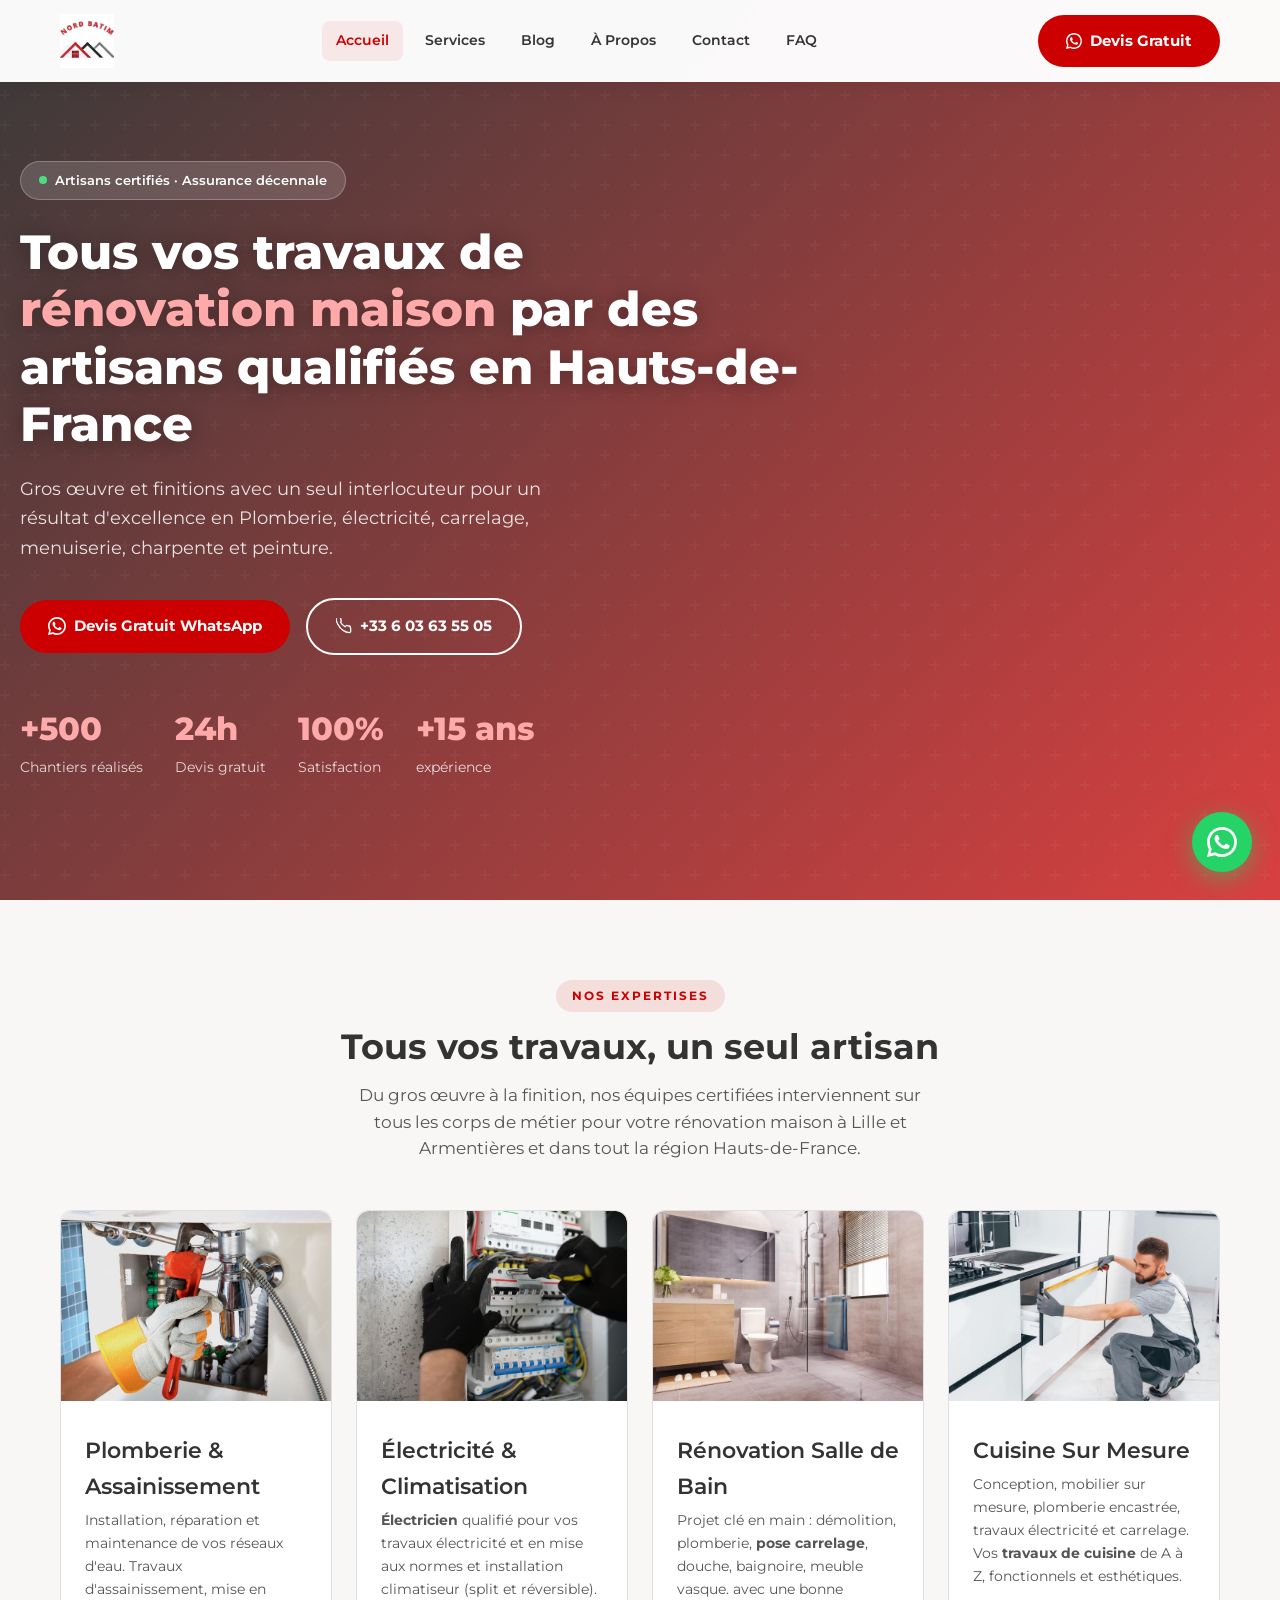
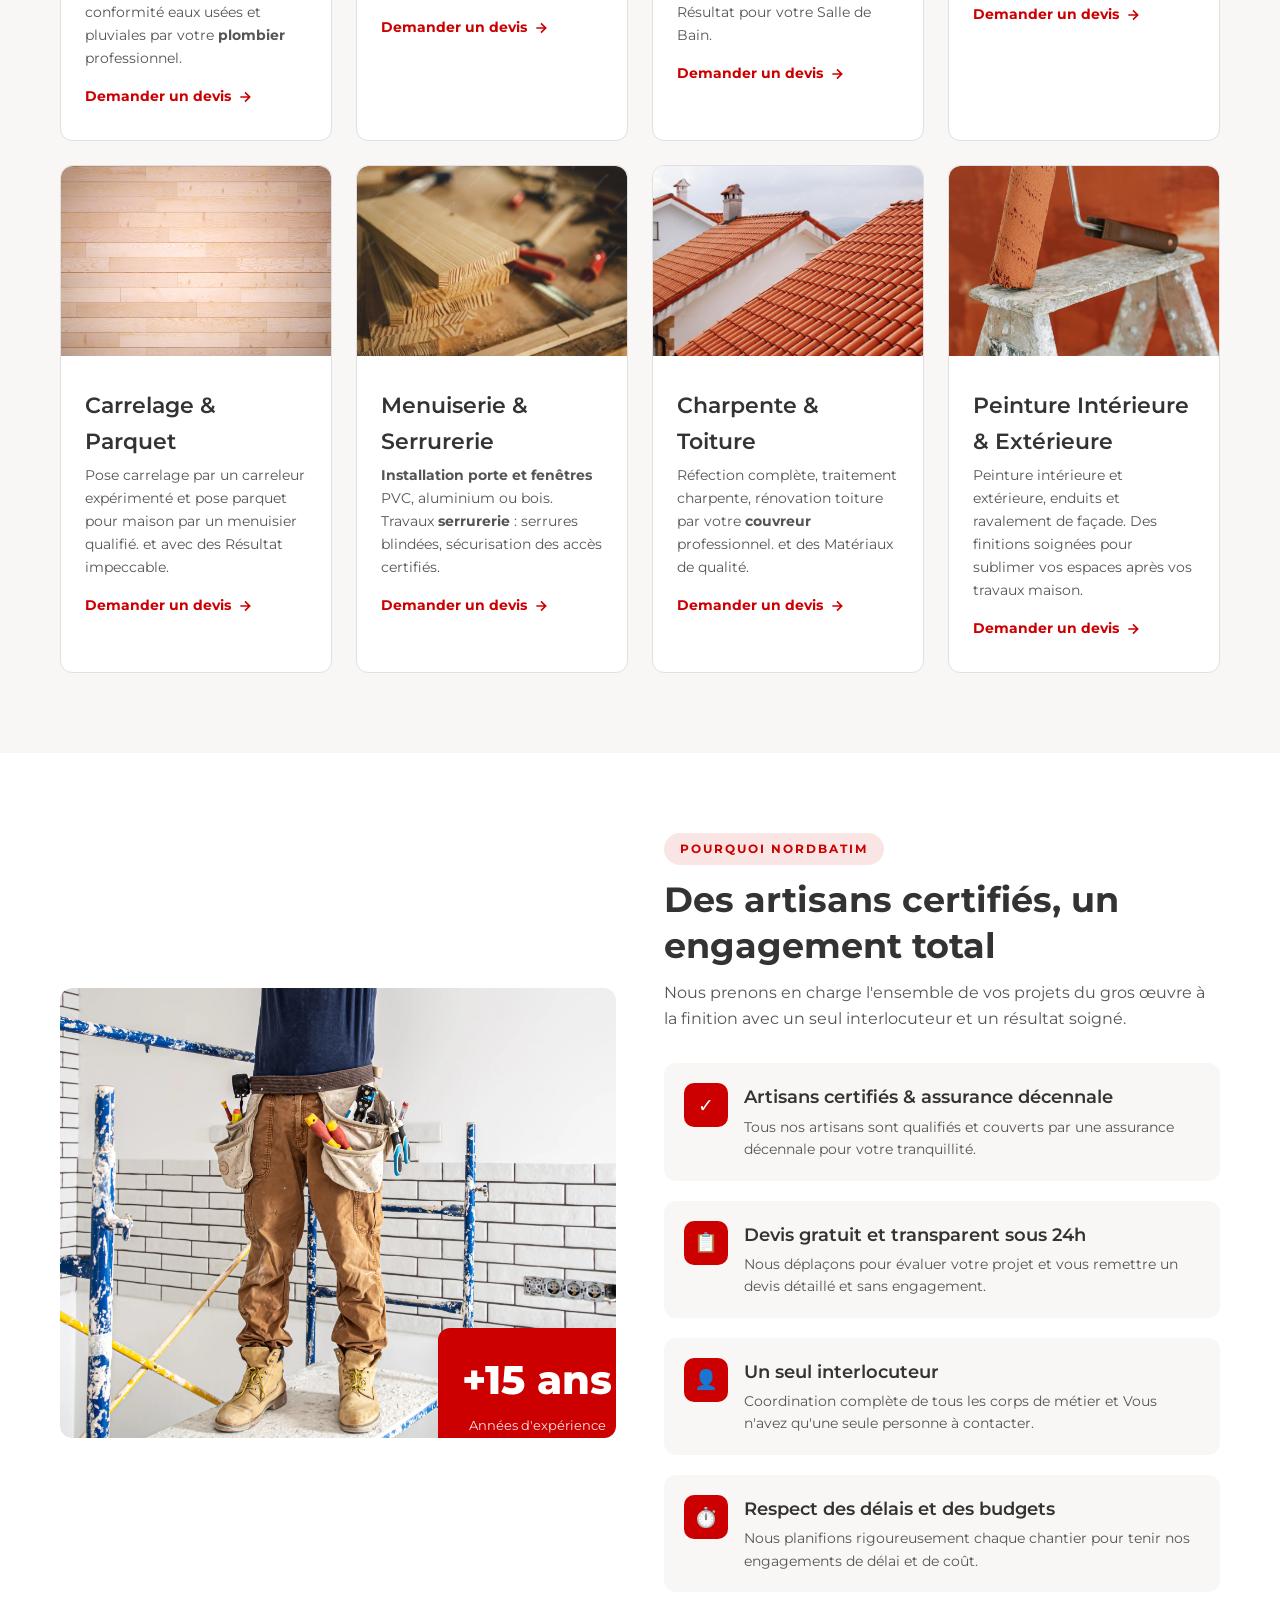
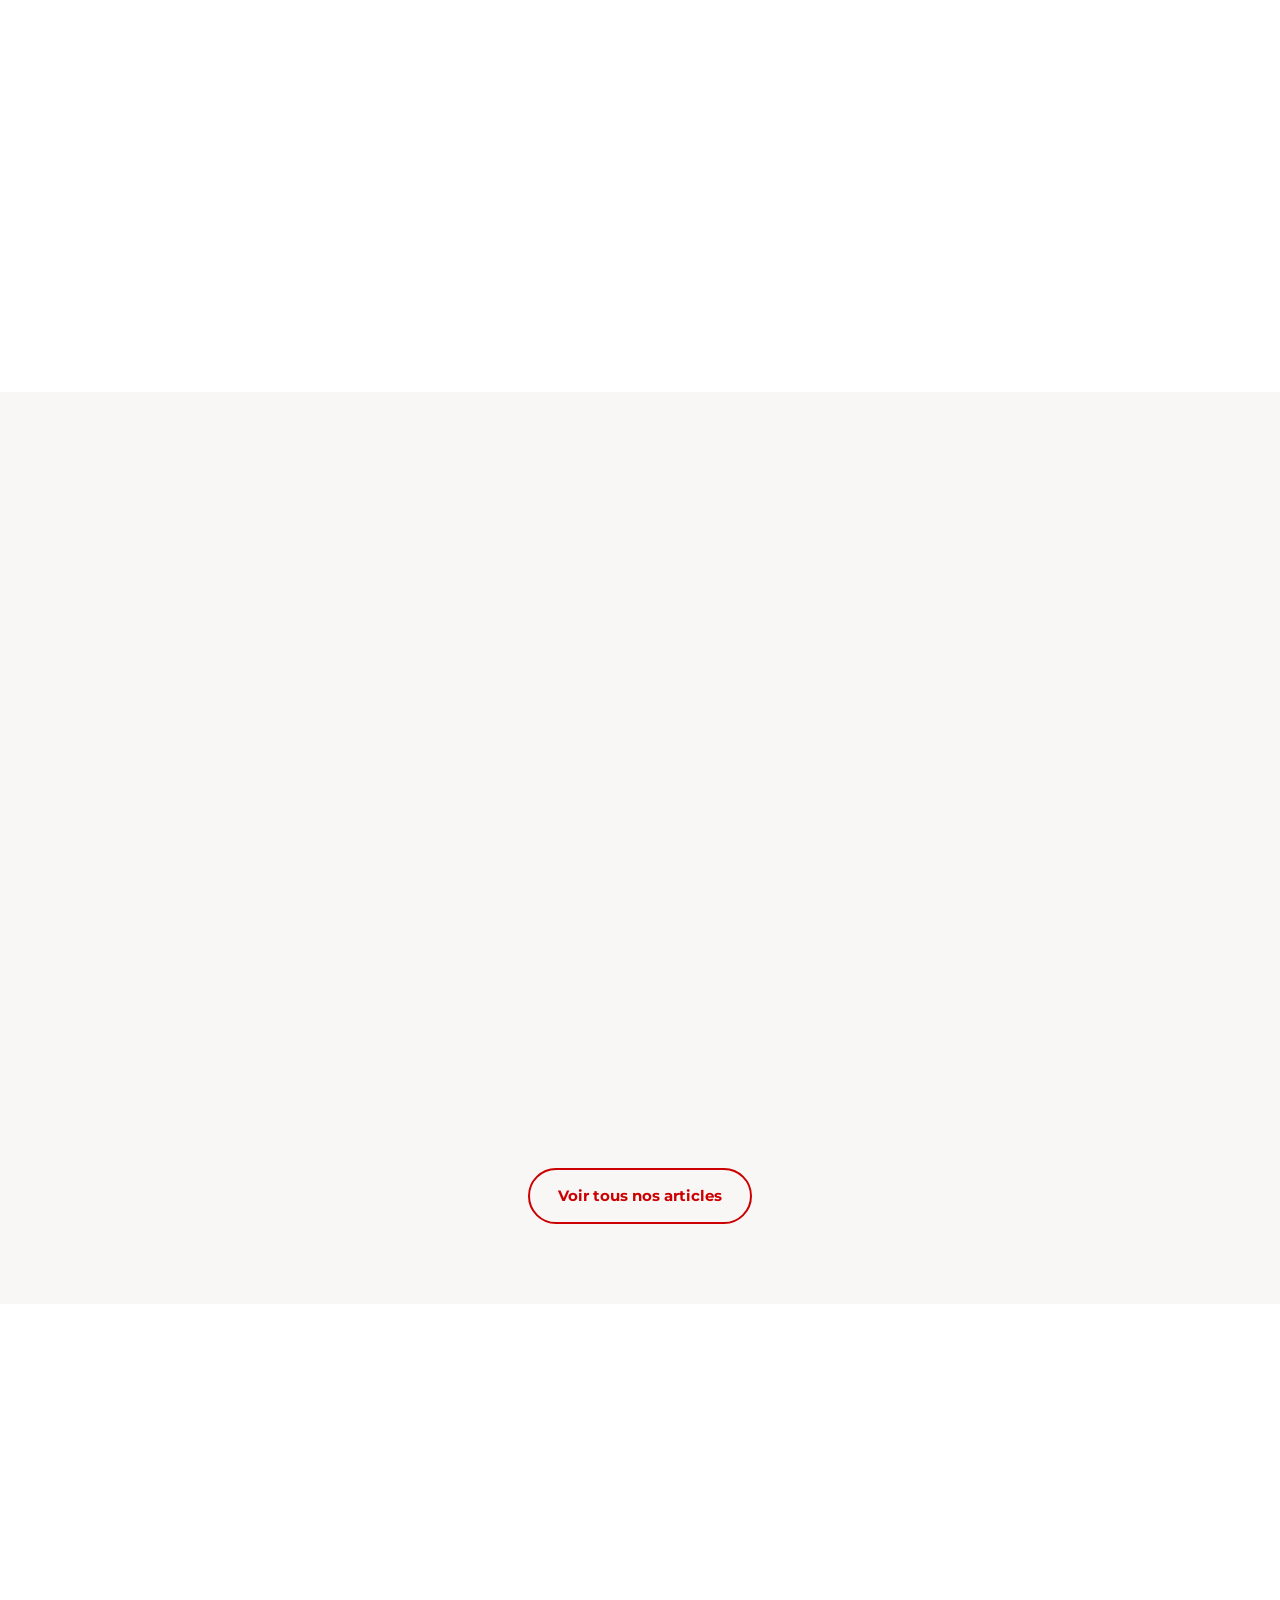
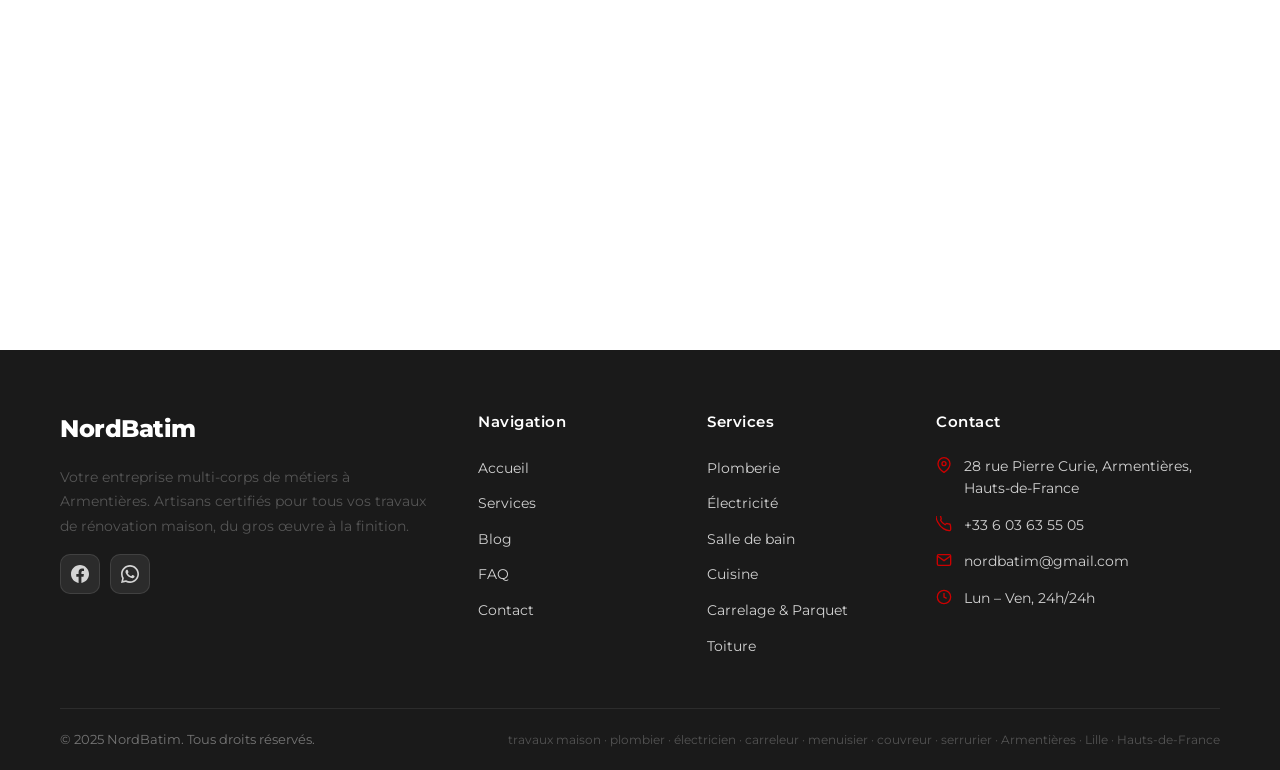
==== index.html @ f8f6d96c "Update index.html" ====
<!DOCTYPE html>
<html lang="fr">
<head>
  <link rel="canonical" href="https://www.nord-batim.fr/index.html" />
  <!-- Favicon -->
  <link rel="icon" type="image/png" href="/favicon-96x96.png" sizes="96x96" />
  <link rel="icon" type="image/svg+xml" href="/favicon.svg" />
  <link rel="shortcut icon" href="/favicon.ico" />
  <link rel="apple-touch-icon" sizes="180x180" href="/apple-touch-icon.png" />
  <link rel="manifest" href="/site.webmanifest" />
  <!-- Google tag (gtag.js) -->
  <script async src="https://www.googletagmanager.com/gtag/js?id=G-FLZN848743"></script>
  <script>
    window.dataLayer = window.dataLayer || [];
    function gtag(){dataLayer.push(arguments);}
    gtag('js', new Date());
    gtag('config', 'G-FLZN848743');
  </script>
<!-- Google tag (gtag.js) -->
<script async src="https://www.googletagmanager.com/gtag/js?id=AW-18131774497"></script>
<script>
  window.dataLayer = window.dataLayer || [];
  function gtag(){dataLayer.push(arguments);}
  gtag('js', new Date());
  gtag('config', 'AW-18131774497');
</script>
<!-- Event snippet for conversion -->
<script>
  gtag('event', 'conversion', {
    'send_to': 'AW-18131774497/GheaCI7ynqccEKHY88VD'
  });
</script>
  <!-- Microsoft Clarity -->
<script type="text/javascript">
    (function(c,l,a,r,i,t,y){
        c[a]=c[a]||function(){(c[a].q=c[a].q||[]).push(arguments)};
        t=l.createElement(r);t.async=1;t.src="https://www.clarity.ms/tag/"+"wokbxcx3rt";
        y=l.getElementsByTagName(r)[0];y.parentNode.insertBefore(t,y);
    })(window, document, "clarity", "script", "wokbxcx3rt");
</script>
  <meta charset="UTF-8" />
  <meta name="viewport" content="width=device-width, initial-scale=1.0" />
  <title>NordBatim – Artisans Qualifiés Rénovation Maison | Armentières, Lille</title>
  <meta name="description" content="NordBatim, votre entreprise multi-corps de métiers à Armentières. Plomberie, électricité, carrelage, menuiserie, toiture. Devis gratuit sous 24h." />
  <meta name="keywords" content="travaux maison, travaux plomberie, plombier Armentières, travaux cuisine, électricien, pose carrelage, pose parquet, rénovation salle de bain, couvreur, menuisier, serrurier, NordBatim" />
  <meta property="og:title" content="NordBatim – Rénovation & Artisans Qualifiés à Armentières" />
  <meta property="og:description" content="Tous vos travaux de rénovation maison par des artisans certifiés. Devis gratuit sous 24h." />
  <meta property="og:image" content="assets/logo.jpg" />
  <link rel="icon" href="assets/logo hammouda.jpeg" type="image/jpeg" />
  <link rel="preconnect" href="https://fonts.googleapis.com">
  <link rel="preconnect" href="https://fonts.gstatic.com" crossorigin>
  <link href="https://fonts.googleapis.com/css2?family=Montserrat:wght@400;500;600;700;800&display=swap" rel="stylesheet" media="print" onload="this.media='all'">
  <noscript><link href="https://fonts.googleapis.com/css2?family=Montserrat:wght@400;500;600;700;800&display=swap" rel="stylesheet"></noscript>
  <link rel="stylesheet" href="CSS/style.css" />
</head>
<body>

<!-- ===== HEADER ===== -->
<header id="header">
  <div class="header-inner">
    <a href="index.html" class="logo">
      <img src="assets/logo hammouda.jpg" alt="NordBatim Logo" />
    </a>
    <nav>
      <a href="index.html" class="active">Accueil</a>
      <a href="#services">Services</a>
      <a href="blog.html">Blog</a>
      <a href="#pourquoi">À Propos</a>
      <a href="#contact">Contact</a>
      <a href="faq.html">FAQ</a>
    </nav>
    <div class="header-cta">
      <a href="https://wa.link/sg2qqf" target="_blank" rel="noopener" class="btn btn-primary">
        <svg width="16" height="16" viewBox="0 0 24 24" fill="currentColor"><path d="M17.472 14.382c-.297-.149-1.758-.867-2.03-.967-.273-.099-.471-.148-.67.15-.197.297-.767.966-.94 1.164-.173.199-.347.223-.644.075-.297-.15-1.255-.463-2.39-1.475-.883-.788-1.48-1.761-1.653-2.059-.173-.297-.018-.458.13-.606.134-.133.298-.347.446-.52.149-.174.198-.298.298-.497.099-.198.05-.371-.025-.52-.075-.149-.669-1.612-.916-2.207-.242-.579-.487-.5-.669-.51-.173-.008-.371-.01-.57-.01-.198 0-.52.074-.792.372-.272.297-1.04 1.016-1.04 2.479 0 1.462 1.065 2.875 1.213 3.074.149.198 2.096 3.2 5.077 4.487.709.306 1.262.489 1.694.625.712.227 1.36.195 1.871.118.571-.085 1.758-.719 2.006-1.413.248-.694.248-1.289.173-1.413-.074-.124-.272-.198-.57-.347z"/><path d="M12 0C5.373 0 0 5.373 0 12c0 2.122.553 4.116 1.52 5.846L0 24l6.335-1.495A11.943 11.943 0 0012 24c6.627 0 12-5.373 12-12S18.627 0 12 0zm0 21.818a9.818 9.818 0 01-5.003-1.37l-.36-.213-3.736.881.93-3.618-.235-.372A9.818 9.818 0 012.182 12C2.182 6.575 6.575 2.182 12 2.182S21.818 6.575 21.818 12 17.425 21.818 12 21.818z"/></svg>
        Devis Gratuit
      </a>
      <button class="burger" id="burger" aria-label="Menu">
        <span></span><span></span><span></span>
      </button>
    </div>
  </div>
  <div class="mobile-nav" id="mobileNav">
    <a href="index.html">Accueil</a>
    <a href="#services">Services</a>
    <a href="blog.html">Blog</a>
    <a href="#pourquoi">À Propos</a>
    <a href="#contact">Contact</a>
    <a href="faq.html">FAQ</a>
    <a href="https://wa.link/sg2qqf" target="_blank" class="btn btn-primary">Devis Gratuit</a>
  </div>
</header>

<!-- ===== HERO ===== -->
<section class="hero" id="accueil">
  <div class="hero-content">
    <div class="hero-badge">
      <span></span>
      Artisans certifiés · Assurance décennale
    </div>
    <h1>Tous vos travaux de <em>rénovation maison</em> par des artisans qualifiés en Hauts-de-France</h1>
    <p class="hero-subtitle">Gros œuvre et finitions avec un seul interlocuteur pour un résultat d'excellence en Plomberie, électricité, carrelage, menuiserie, charpente et peinture.</p>
    <div class="hero-actions">
      <a href="https://wa.link/sg2qqf" target="_blank" rel="noopener" class="btn btn-primary">
        <svg width="18" height="18" viewBox="0 0 24 24" fill="currentColor"><path d="M17.472 14.382c-.297-.149-1.758-.867-2.03-.967-.273-.099-.471-.148-.67.15-.197.297-.767.966-.94 1.164-.173.199-.347.223-.644.075-.297-.15-1.255-.463-2.39-1.475-.883-.788-1.48-1.761-1.653-2.059-.173-.297-.018-.458.13-.606.134-.133.298-.347.446-.52.149-.174.198-.298.298-.497.099-.198.05-.371-.025-.52-.075-.149-.669-1.612-.916-2.207-.242-.579-.487-.5-.669-.51-.173-.008-.371-.01-.57-.01-.198 0-.52.074-.792.372-.272.297-1.04 1.016-1.04 2.479 0 1.462 1.065 2.875 1.213 3.074.149.198 2.096 3.2 5.077 4.487.709.306 1.262.489 1.694.625.712.227 1.36.195 1.871.118.571-.085 1.758-.719 2.006-1.413.248-.694.248-1.289.173-1.413-.074-.124-.272-.198-.57-.347z"/><path d="M12 0C5.373 0 0 5.373 0 12c0 2.122.553 4.116 1.52 5.846L0 24l6.335-1.495A11.943 11.943 0 0012 24c6.627 0 12-5.373 12-12S18.627 0 12 0zm0 21.818a9.818 9.818 0 01-5.003-1.37l-.36-.213-3.736.881.93-3.618-.235-.372A9.818 9.818 0 012.182 12C2.182 6.575 6.575 2.182 12 2.182S21.818 6.575 21.818 12 17.425 21.818 12 21.818z"/></svg>
        Devis Gratuit WhatsApp
      </a>
      <a href="tel:+33603635505" class="btn btn-outline">
        <svg width="16" height="16" fill="none" stroke="currentColor" stroke-width="2" viewBox="0 0 24 24"><path d="M22 16.92v3a2 2 0 01-2.18 2 19.79 19.79 0 01-8.63-3.07A19.5 19.5 0 013.07 9.81a19.79 19.79 0 01-3.07-8.68 2 2 0 012-2.18h3a2 2 0 012 1.72 12.84 12.84 0 00.7 2.81 2 2 0 01-.45 2.11L6.91 6.37a16 16 0 006.72 6.72l1.31-1.31a2 2 0 012.11-.45 12.84 12.84 0 002.81.7 2 2 0 011.72 2z"/></svg>
        +33 6 03 63 55 05
      </a>
    </div>
    <div class="hero-stats">
      <div class="stat"><strong>+500</strong><span>Chantiers réalisés</span></div>
      <div class="stat"><strong>24h</strong><span>Devis gratuit</span></div>
      <div class="stat"><strong>100%</strong><span>Satisfaction</span></div>
      <div class="stat"><strong>+15 ans</strong><span>expérience</span></div>
    </div>
  </div>
</section>

<!-- ===== SERVICES ===== -->
<section id="services" class="section-light">
  <div class="container">
    <div class="text-center fade-in">
      <span class="section-tag">Nos Expertises</span>
      <h2 class="section-title">Tous vos travaux, un seul artisan</h2>
      <p class="section-subtitle">Du gros œuvre à la finition, nos équipes certifiées interviennent sur tous les corps de métier pour votre rénovation maison à Lille et Armentières et dans tout la région Hauts-de-France.</p>
    </div>
    <div class="services-grid">

      <div class="service-card fade-in">
        <div class="service-img"><img src="assets/plomberie.JPG" alt="Plomberie et assainissement" loading="lazy" /></div>
        <div>
          <h3>Plomberie & Assainissement</h3>
          <p>Installation, réparation et maintenance de vos réseaux d'eau. Travaux d'assainissement, mise en conformité eaux usées et pluviales par votre <strong>plombier</strong> professionnel.</p>
        </div>
        <a href="https://wa.link/sg2qqf" target="_blank" class="service-link">
          Demander un devis
          <svg width="16" height="16" fill="none" stroke="currentColor" stroke-width="2.5" viewBox="0 0 24 24"><path d="M5 12h14M12 5l7 7-7 7"/></svg>
        </a>
      </div>

      <div class="service-card fade-in">
        <div class="service-img"><img src="assets/electricite.JPG" alt="Électricité et climatisation" loading="lazy" /></div>
        <div>
          <h3>Électricité & Climatisation</h3>
          <p> <strong>Électricien </strong> qualifié pour vos </strong> travaux électricité </strong> et en mise aux normes et </strong>installation climatiseur </strong>(split et réversible). <p> 
        </div>
        <a href="https://wa.link/sg2qqf" target="_blank" class="service-link">
          Demander un devis
          <svg width="16" height="16" fill="none" stroke="currentColor" stroke-width="2.5" viewBox="0 0 24 24"><path d="M5 12h14M12 5l7 7-7 7"/></svg>
        </a>
      </div>

      <div class="service-card fade-in">
        <div class="service-img"><img src="assets/salle.JPG" alt="Rénovation salle de bain" loading="lazy" /></div>
        <div>
          <h3>Rénovation Salle de Bain</h3>
          <p>Projet clé en main : démolition, plomberie, <strong>pose carrelage</strong>, douche, baignoire, meuble vasque. avec une bonne Résultat pour votre Salle de Bain.</p>
        </div>
        <a href="https://wa.link/sg2qqf" target="_blank" class="service-link">
          Demander un devis
          <svg width="16" height="16" fill="none" stroke="currentColor" stroke-width="2.5" viewBox="0 0 24 24"><path d="M5 12h14M12 5l7 7-7 7"/></svg>
        </a>
      </div>

      <div class="service-card fade-in">
        <div class="service-img"><img src="assets/cuisine.JPG" alt="Cuisine sur mesure" loading="lazy" /></div>
        <div>
          <h3>Cuisine Sur Mesure</h3>
          <p>Conception, mobilier sur mesure, plomberie encastrée, travaux électricité et carrelage. Vos <strong>travaux de cuisine</strong> de A à Z, fonctionnels et esthétiques.</p>
        </div>
        <a href="https://wa.link/sg2qqf" target="_blank" class="service-link">
          Demander un devis
          <svg width="16" height="16" fill="none" stroke="currentColor" stroke-width="2.5" viewBox="0 0 24 24"><path d="M5 12h14M12 5l7 7-7 7"/></svg>
        </a>
      </div>

      <div class="service-card fade-in">
        <div class="service-img"><img src="assets/parquet..jpg" alt="Carrelage et parquet" loading="lazy" /></div>
        <div>
          <h3>Carrelage & Parquet</h3>
          <p>Pose carrelage par un </strong>carreleur</strong> expérimenté et </strong>pose parquet pour maison </strong> par un</strong> menuisier </strong>qualifié. et avec des Résultat impeccable</strong>.</p>
        </div>
        <a href="https://wa.link/sg2qqf" target="_blank" class="service-link">
          Demander un devis
          <svg width="16" height="16" fill="none" stroke="currentColor" stroke-width="2.5" viewBox="0 0 24 24"><path d="M5 12h14M12 5l7 7-7 7"/></svg>
        </a>
      </div>

      <div class="service-card fade-in">
        <div class="service-img"><img src="assets/menuiserie.jpg" alt="Menuiserie et serrurerie" loading="lazy" /></div>
        <div>
          <h3>Menuiserie & Serrurerie</h3>
          <p><strong>Installation porte et fenêtres</strong> PVC, aluminium ou bois. Travaux <strong>serrurerie</strong> : serrures blindées, sécurisation des accès certifiés.</p>
        </div>
        <a href="https://wa.link/sg2qqf" target="_blank" class="service-link">
          Demander un devis
          <svg width="16" height="16" fill="none" stroke="currentColor" stroke-width="2.5" viewBox="0 0 24 24"><path d="M5 12h14M12 5l7 7-7 7"/></svg>
        </a>
      </div>

      <div class="service-card fade-in">
        <div class="service-img"><img src="assets/toiture.JPG" alt="Charpente et toiture" loading="lazy" /></div>
        <div>
          <h3>Charpente & Toiture</h3>
          <p>Réfection complète, traitement charpente, rénovation toiture par votre <strong>couvreur</strong> professionnel. et des Matériaux de qualité.</p>
        </div>
        <a href="https://wa.link/sg2qqf" target="_blank" class="service-link">
          Demander un devis
          <svg width="16" height="16" fill="none" stroke="currentColor" stroke-width="2.5" viewBox="0 0 24 24"><path d="M5 12h14M12 5l7 7-7 7"/></svg>
        </a>
      </div>

      <div class="service-card fade-in">
        <div class="service-img"><img src="assets/pienture.jpg" alt="Peinture intérieure et extérieure" loading="lazy" /></div>
        <div>
          <h3>Peinture Intérieure & Extérieure</h3>
          <p>Peinture intérieure et extérieure, enduits et ravalement de façade. Des finitions soignées pour sublimer vos espaces après vos </strong>travaux maison</strong>.</p>
        </div>
        <a href="https://wa.link/sg2qqf" target="_blank" class="service-link">
          Demander un devis
          <svg width="16" height="16" fill="none" stroke="currentColor" stroke-width="2.5" viewBox="0 0 24 24"><path d="M5 12h14M12 5l7 7-7 7"/></svg>
        </a>
      </div>

    </div>
  </div>
</section>

<!-- ===== POURQUOI NOUS ===== -->
<section id="pourquoi">
  <div class="container">
    <div class="why-grid">
      <div class="why-image fade-in-left">
        <img src="assets/traveaux.jpg" alt="Artisan NordBatim en chantier de rénovation" style="width:100%;height:450px;object-fit:cover;border-radius:12px;display:block;" />
        <div class="why-badge">
          <strong>+15 ans</strong>
          <span>Années d'expérience</span>
        </div>
      </div>
      <div class="fade-in-right">
        <span class="section-tag">Pourquoi NordBatim</span>
        <h2 class="section-title">Des artisans certifiés, un engagement total</h2>
        <p>Nous prenons en charge l'ensemble de vos projets du gros œuvre à la finition avec un seul interlocuteur et un résultat soigné.</p>
        <div class="why-points">
          <div class="why-point">
            <div class="why-point-icon">✓</div>
            <div>
              <h4>Artisans certifiés & assurance décennale</h4>
              <p>Tous nos artisans sont qualifiés et couverts par une assurance décennale pour votre tranquillité.</p>
            </div>
          </div>
          <div class="why-point">
            <div class="why-point-icon">📋</div>
            <div>
              <h4>Devis gratuit et transparent sous 24h</h4>
              <p>Nous déplaçons pour évaluer votre projet et vous remettre un devis détaillé et sans engagement.</p>
            </div>
          </div>
          <div class="why-point">
            <div class="why-point-icon">👤</div>
            <div>
              <h4>Un seul interlocuteur</h4>
              <p>Coordination complète de tous les corps de métier et Vous n'avez qu'une seule personne à contacter.</p>
            </div>
          </div>
          <div class="why-point">
            <div class="why-point-icon">⏱️</div>
            <div>
              <h4>Respect des délais et des budgets</h4>
              <p>Nous planifions rigoureusement chaque chantier pour tenir nos engagements de délai et de coût.</p>
            </div>
          </div>
        </div>
      </div>
    </div>
  </div>
</section>

<!-- ===== CTA BAND ===== -->
<div class="cta-band fade-in">
  <div class="container">
    <h2>Prêt à lancer votre projet de rénovation ?</h2>
    <p>Contactez-nous aujourd'hui pour un devis gratuit et sans engagement. Nos experts se déplacent sur Armentières, Lille et toute la région Hauts-de-France.</p>
    <div style="display:flex;gap:16px;justify-content:center;flex-wrap:wrap;">
      <a href="https://wa.link/sg2qqf" target="_blank" rel="noopener" class="btn btn-outline">
        <svg width="18" height="18" viewBox="0 0 24 24" fill="currentColor"><path d="M17.472 14.382c-.297-.149-1.758-.867-2.03-.967-.273-.099-.471-.148-.67.15-.197.297-.767.966-.94 1.164-.173.199-.347.223-.644.075-.297-.15-1.255-.463-2.39-1.475-.883-.788-1.48-1.761-1.653-2.059-.173-.297-.018-.458.13-.606.134-.133.298-.347.446-.52.149-.174.198-.298.298-.497.099-.198.05-.371-.025-.52-.075-.149-.669-1.612-.916-2.207-.242-.579-.487-.5-.669-.51-.173-.008-.371-.01-.57-.01-.198 0-.52.074-.792.372-.272.297-1.04 1.016-1.04 2.479 0 1.462 1.065 2.875 1.213 3.074.149.198 2.096 3.2 5.077 4.487.709.306 1.262.489 1.694.625.712.227 1.36.195 1.871.118.571-.085 1.758-.719 2.006-1.413.248-.694.248-1.289.173-1.413-.074-.124-.272-.198-.57-.347z"/><path d="M12 0C5.373 0 0 5.373 0 12c0 2.122.553 4.116 1.52 5.846L0 24l6.335-1.495A11.943 11.943 0 0012 24c6.627 0 12-5.373 12-12S18.627 0 12 0zm0 21.818a9.818 9.818 0 01-5.003-1.37l-.36-.213-3.736.881.93-3.618-.235-.372A9.818 9.818 0 012.182 12C2.182 6.575 6.575 2.182 12 2.182S21.818 6.575 21.818 12 17.425 21.818 12 21.818z"/></svg>
        Devis WhatsApp Gratuit
      </a>
      <a href="tel:+33603635505" class="btn btn-outline">📞 +33 6 03 63 55 05</a>
    </div>
  </div>
</div>

<!-- ===== BLOG PREVIEW ===== -->
<section class="section-light">
  <div class="container">
    <div class="text-center fade-in">
      <span class="section-tag">Blog & Conseils</span>
      <h2 class="section-title">Nos guides de rénovation</h2>
      <p class="section-subtitle">Conseils d'experts, tendances et guides pratiques pour vos travaux maison.</p>
    </div>
    <div class="blog-grid">
      <a href="blog.html" class="blog-card fade-in" style="text-decoration:none;">
        <div class="blog-card-img"><img src="assets/plomberie.JPG" alt="Travaux plomberie" loading="lazy" /></div>
        <div class="blog-card-body">
          <span class="blog-tag">Plomberie</span>
          <h3>Travaux plomberie : tout ce qu'il faut savoir avant de rénover</h3>
          <p>Nos plombiers professionnels vous guident pour l'installation et la maintenance de vos réseaux d'eau.</p>
          <span class="blog-card-link">Lire l'article <svg width="14" height="14" fill="none" stroke="currentColor" stroke-width="2.5" viewBox="0 0 24 24"><path d="M5 12h14M12 5l7 7-7 7"/></svg></span>
        </div>
      </a>
      <a href="blog.html" class="blog-card fade-in" style="text-decoration:none;">
        <div class="blog-card-img"><img src="assets/toiture.JPG" alt="Rénovation charpente et toiture" loading="lazy" /></div>
        <div class="blog-card-body">
          <span class="blog-tag">Toiture</span>
          <h3>Rénovation charpente et toiture : guide complet du couvreur</h3>
          <p>Tout savoir sur la réfection de toiture, traitement de charpente et matériaux durables.</p>
          <span class="blog-card-link">Lire l'article <svg width="14" height="14" fill="none" stroke="currentColor" stroke-width="2.5" viewBox="0 0 24 24"><path d="M5 12h14M12 5l7 7-7 7"/></svg></span>
        </div>
      </a>
      <a href="blog.html" class="blog-card fade-in" style="text-decoration:none;">
        <div class="blog-card-img"><img src="assets/parquet..jpg" alt="Rénovation salle de bain" loading="lazy" /></div>
        <div class="blog-card-body">
          <span class="blog-tag">Salle de bain</span>
          <h3>Rénovation salle de bain complète : étapes et budget</h3>
          <p>De la démolition à la pose de carrelage, découvrez comment réussir votre rénovation salle de bain.</p>
          <span class="blog-card-link">Lire l'article <svg width="14" height="14" fill="none" stroke="currentColor" stroke-width="2.5" viewBox="0 0 24 24"><path d="M5 12h14M12 5l7 7-7 7"/></svg></span>
        </div>
      </a>
    </div>
    <div class="text-center" style="margin-top:40px;">
      <a href="blog.html" class="btn btn-outline-red">Voir tous nos articles</a>
    </div>
  </div>
</section>

<!-- ===== CONTACT ===== -->
<section id="contact">
  <div class="container">
    <div class="text-center fade-in">
      <span class="section-tag">Contact</span>
      <h2 class="section-title">Parlons de votre projet</h2>
      <p class="section-subtitle">Nos experts se déplacent gratuitement pour évaluer votre projet et vous remettre un devis détaillé.</p>
    </div>
    <div style="display:grid;grid-template-columns:repeat(auto-fit,minmax(220px,1fr));gap:24px;max-width:900px;margin:0 auto;">
      <a href="tel:+33603635505" class="why-point fade-in" style="text-decoration:none;">
        <div class="why-point-icon">📞</div>
        <div>
          <h4>Téléphone</h4>
          <p>+33 6 03 63 55 05</p>
          <p style="font-size:0.8rem;margin-top:4px;">Lun–Ven, 24h/24</p>
        </div>
      </a>
      <a href="mailto:nordbatim@gmail.com" class="why-point fade-in" style="text-decoration:none;">
        <div class="why-point-icon">✉️</div>
        <div>
          <h4>Email</h4>
          <p>nordbatim@gmail.com</p>
          <p style="font-size:0.8rem;margin-top:4px;">Réponse sous 24h</p>
        </div>
      </a>
      <div class="why-point fade-in">
        <div class="why-point-icon">📍</div>
        <div>
          <h4>Adresse</h4>
          <p>28 rue Pierre Curie</p>
          <p style="font-size:0.8rem;margin-top:4px;">Armentières, Hauts-de-France</p>
        </div>
      </div>
      <a href="https://wa.link/sg2qqf" target="_blank" class="why-point fade-in" style="text-decoration:none;">
        <div class="why-point-icon" style="background:#25D366;">💬</div>
        <div>
          <h4>WhatsApp</h4>
          <p>Message direct</p>
          <p style="font-size:0.8rem;margin-top:4px;">Devis gratuit en 24h</p>
        </div>
      </a>
    </div>
  </div>
</section>

<!-- ===== FOOTER ===== -->
<footer>
  <div class="container">
    <div class="footer-grid">
      <div class="footer-brand">
        <div class="logo-text">NordBatim</div>
        <p>Votre entreprise multi-corps de métiers à Armentières. Artisans certifiés pour tous vos travaux de rénovation maison, du gros œuvre à la finition.</p>
        <div class="footer-socials">
          <a href="#" class="social-btn" aria-label="Facebook">
            <svg width="18" height="18" fill="currentColor" viewBox="0 0 24 24"><path d="M24 12.073c0-6.627-5.373-12-12-12s-12 5.373-12 12c0 5.99 4.388 10.954 10.125 11.854v-8.385H7.078v-3.47h3.047V9.43c0-3.007 1.792-4.669 4.533-4.669 1.312 0 2.686.235 2.686.235v2.953H15.83c-1.491 0-1.956.925-1.956 1.874v2.25h3.328l-.532 3.47h-2.796v8.385C19.612 23.027 24 18.062 24 12.073z"/></svg>
          </a>
          <a href="https://wa.link/sg2qqf" target="_blank" class="social-btn" aria-label="WhatsApp">
            <svg width="18" height="18" fill="currentColor" viewBox="0 0 24 24"><path d="M17.472 14.382c-.297-.149-1.758-.867-2.03-.967-.273-.099-.471-.148-.67.15-.197.297-.767.966-.94 1.164-.173.199-.347.223-.644.075-.297-.15-1.255-.463-2.39-1.475-.883-.788-1.48-1.761-1.653-2.059-.173-.297-.018-.458.13-.606.134-.133.298-.347.446-.52.149-.174.198-.298.298-.497.099-.198.05-.371-.025-.52-.075-.149-.669-1.612-.916-2.207-.242-.579-.487-.5-.669-.51-.173-.008-.371-.01-.57-.01-.198 0-.52.074-.792.372-.272.297-1.04 1.016-1.04 2.479 0 1.462 1.065 2.875 1.213 3.074.149.198 2.096 3.2 5.077 4.487.709.306 1.262.489 1.694.625.712.227 1.36.195 1.871.118.571-.085 1.758-.719 2.006-1.413.248-.694.248-1.289.173-1.413-.074-.124-.272-.198-.57-.347z"/><path d="M12 0C5.373 0 0 5.373 0 12c0 2.122.553 4.116 1.52 5.846L0 24l6.335-1.495A11.943 11.943 0 0012 24c6.627 0 12-5.373 12-12S18.627 0 12 0zm0 21.818a9.818 9.818 0 01-5.003-1.37l-.36-.213-3.736.881.93-3.618-.235-.372A9.818 9.818 0 012.182 12C2.182 6.575 6.575 2.182 12 2.182S21.818 6.575 21.818 12 17.425 21.818 12 21.818z"/></svg>
          </a>
        </div>
      </div>
      <div class="footer-col">
        <h4>Navigation</h4>
        <ul>
          <li><a href="index.html">Accueil</a></li>
          <li><a href="#services">Services</a></li>
          <li><a href="blog.html">Blog</a></li>
          <li><a href="faq.html">FAQ</a></li>
          <li><a href="#contact">Contact</a></li>
        </ul>
      </div>
      <div class="footer-col">
        <h4>Services</h4>
        <ul>
          <li><a href="blog.html">Plomberie</a></li>
          <li><a href="blog.html">Électricité</a></li>
          <li><a href="blog.html">Salle de bain</a></li>
          <li><a href="blog.html">Cuisine</a></li>
          <li><a href="blog.html">Carrelage & Parquet</a></li>
          <li><a href="blog.html">Toiture</a></li>
        </ul>
      </div>
      <div class="footer-col">
        <h4>Contact</h4>
        <div class="footer-contact-item">
          <svg width="16" height="16" fill="none" stroke="currentColor" stroke-width="2" viewBox="0 0 24 24"><path d="M21 10c0 7-9 13-9 13s-9-6-9-13a9 9 0 0118 0z"/><circle cx="12" cy="10" r="3"/></svg>
          <span>28 rue Pierre Curie, Armentières, Hauts-de-France</span>
        </div>
        <div class="footer-contact-item">
          <svg width="16" height="16" fill="none" stroke="currentColor" stroke-width="2" viewBox="0 0 24 24"><path d="M22 16.92v3a2 2 0 01-2.18 2 19.79 19.79 0 01-8.63-3.07A19.5 19.5 0 013.07 9.81a19.79 19.79 0 01-3.07-8.68 2 2 0 012-2.18h3a2 2 0 012 1.72 12.84 12.84 0 00.7 2.81 2 2 0 01-.45 2.11L6.91 6.37a16 16 0 006.72 6.72l1.31-1.31a2 2 0 012.11-.45 12.84 12.84 0 002.81.7 2 2 0 011.72 2z"/></svg>
          <a href="tel:+33603635505">+33 6 03 63 55 05</a>
        </div>
        <div class="footer-contact-item">
          <svg width="16" height="16" fill="none" stroke="currentColor" stroke-width="2" viewBox="0 0 24 24"><path d="M4 4h16c1.1 0 2 .9 2 2v12c0 1.1-.9 2-2 2H4c-1.1 0-2-.9-2-2V6c0-1.1.9-2 2-2z"/><polyline points="22,6 12,13 2,6"/></svg>
          <a href="mailto:nordbatim@gmail.com">nordbatim@gmail.com</a>
        </div>
        <div class="footer-contact-item">
          <svg width="16" height="16" fill="none" stroke="currentColor" stroke-width="2" viewBox="0 0 24 24"><circle cx="12" cy="12" r="10"/><polyline points="12 6 12 12 16 14"/></svg>
          <span>Lun – Ven, 24h/24h</span>
        </div>
      </div>
    </div>
    <div class="footer-bottom">
      <span>© 2025 NordBatim. Tous droits réservés.</span>
      <p class="footer-keywords">travaux maison · plombier · électricien · carreleur · menuisier · couvreur · serrurier · Armentières · Lille · Hauts-de-France</p>
    </div>
  </div>
</footer>

<!-- ===== WHATSAPP FLOAT ===== -->
<a href="https://wa.link/sg2qqf" target="_blank" rel="noopener" class="whatsapp-float" aria-label="Contactez-nous sur WhatsApp">
  <span class="whatsapp-tooltip">Devis gratuit</span>
  <svg viewBox="0 0 24 24" fill="white"><path d="M17.472 14.382c-.297-.149-1.758-.867-2.03-.967-.273-.099-.471-.148-.67.15-.197.297-.767.966-.94 1.164-.173.199-.347.223-.644.075-.297-.15-1.255-.463-2.39-1.475-.883-.788-1.48-1.761-1.653-2.059-.173-.297-.018-.458.13-.606.134-.133.298-.347.446-.52.149-.174.198-.298.298-.497.099-.198.05-.371-.025-.52-.075-.149-.669-1.612-.916-2.207-.242-.579-.487-.5-.669-.51-.173-.008-.371-.01-.57-.01-.198 0-.52.074-.792.372-.272.297-1.04 1.016-1.04 2.479 0 1.462 1.065 2.875 1.213 3.074.149.198 2.096 3.2 5.077 4.487.709.306 1.262.489 1.694.625.712.227 1.36.195 1.871.118.571-.085 1.758-.719 2.006-1.413.248-.694.248-1.289.173-1.413-.074-.124-.272-.198-.57-.347z"/><path d="M12 0C5.373 0 0 5.373 0 12c0 2.122.553 4.116 1.52 5.846L0 24l6.335-1.495A11.943 11.943 0 0012 24c6.627 0 12-5.373 12-12S18.627 0 12 0zm0 21.818a9.818 9.818 0 01-5.003-1.37l-.36-.213-3.736.881.93-3.618-.235-.372A9.818 9.818 0 012.182 12C2.182 6.575 6.575 2.182 12 2.182S21.818 6.575 21.818 12 17.425 21.818 12 21.818z"/></svg>
</a>

<script>
  // Mobile menu toggle
  const burger = document.getElementById('burger');
  const mobileNav = document.getElementById('mobileNav');
  burger.addEventListener('click', () => mobileNav.classList.toggle('open'));

  // Scroll animations
  const observerOptions = { threshold: 0.12, rootMargin: '0px 0px -40px 0px' };
  const observer = new IntersectionObserver((entries) => {
    entries.forEach(e => { if (e.isIntersecting) { e.target.classList.add('visible'); observer.unobserve(e.target); } });
  }, observerOptions);
  document.querySelectorAll('.fade-in, .fade-in-left, .fade-in-right').forEach(el => observer.observe(el));

  // Header shadow on scroll
  window.addEventListener('scroll', () => {
    document.getElementById('header').style.boxShadow = window.scrollY > 10
      ? '0 4px 30px rgba(0,0,0,0.12)' : '0 2px 20px rgba(0,0,0,0.08)';
  });
</script>
</body>
</html>
---- CSS/style.css ----
/* ===== RESET & BASE ===== */
*, *::before, *::after { box-sizing: border-box; margin: 0; padding: 0; }

:root {
  --red: #CC0000;
  --red-dark: #AA0000;
  --anthracite: #333333;
  --anthracite-light: #555555;
  --white: #FFFFFF;
  --off-white: #F8F7F5;
  --light-gray: #EEEEEE;
  --border: #E0E0E0;
  --shadow: 0 4px 24px rgba(0,0,0,0.10);
  --shadow-hover: 0 8px 36px rgba(204,0,0,0.15);
  --radius: 12px;
  --transition: all 0.3s cubic-bezier(.4,0,.2,1);
}

html { scroll-behavior: smooth; font-size: 16px; }

body {
  font-family: 'Montserrat', 'Roboto', sans-serif;
  color: var(--anthracite);
  background: var(--white);
  line-height: 1.6;
  overflow-x: hidden;
}

img { max-width: 100%; height: auto; display: block; }
a { text-decoration: none; color: inherit; }
ul { list-style: none; }

/* ===== TYPOGRAPHY ===== */
h1 { font-size: clamp(1.8rem, 4vw, 3rem); font-weight: 800; line-height: 1.2; }
h2 { font-size: clamp(1.4rem, 3vw, 2.2rem); font-weight: 700; line-height: 1.3; }
h3 { font-size: clamp(1.1rem, 2vw, 1.4rem); font-weight: 600; }
h4 { font-size: 1.1rem; font-weight: 600; }
p { font-size: 1rem; color: var(--anthracite-light); }

/* ===== UTILITIES ===== */
.container { max-width: 1200px; margin: 0 auto; padding: 0 20px; }
.section-tag { display: inline-block; background: rgba(204,0,0,0.1); color: var(--red); font-size: 0.78rem; font-weight: 700; letter-spacing: 2px; text-transform: uppercase; padding: 6px 16px; border-radius: 50px; margin-bottom: 12px; }
.section-title { margin-bottom: 12px; color: var(--anthracite); }
.section-subtitle { color: var(--anthracite-light); font-size: 1.05rem; margin-bottom: 48px; max-width: 600px; }
.text-center { text-align: center; }
.text-center .section-subtitle { margin-left: auto; margin-right: auto; }

/* ===== BUTTONS ===== */
.btn {
  display: inline-flex; align-items: center; gap: 8px;
  padding: 14px 28px; border-radius: 50px;
  font-family: inherit; font-weight: 700; font-size: 0.95rem;
  cursor: pointer; border: none; transition: var(--transition);
  text-decoration: none; white-space: nowrap;
}
.btn-primary { background: var(--red); color: var(--white); }
.btn-primary:hover { background: var(--red-dark); transform: translateY(-2px); box-shadow: 0 6px 20px rgba(204,0,0,0.4); }
.btn-outline { background: transparent; color: var(--white); border: 2px solid var(--white); }
.btn-outline:hover { background: var(--white); color: var(--red); }
.btn-outline-red { background: transparent; color: var(--red); border: 2px solid var(--red); }
.btn-outline-red:hover { background: var(--red); color: var(--white); }
.btn-sm { padding: 10px 20px; font-size: 0.85rem; }

/* ===== HEADER ===== */
header {
  position: fixed; top: 0; left: 0; right: 0; z-index: 1000;
  background: rgba(255,255,255,0.97);
  backdrop-filter: blur(12px);
  box-shadow: 0 2px 20px rgba(0,0,0,0.08);
  transition: var(--transition);
}
.header-inner {
  display: flex; align-items: center; justify-content: space-between;
  padding: 14px 20px; max-width: 1200px; margin: 0 auto;
}
.logo { display: flex; align-items: center; gap: 10px; }
.logo img { height: 54px; width: auto; }
.logo-text { font-weight: 800; font-size: 1.3rem; color: var(--red); letter-spacing: -0.5px; }

nav { display: flex; align-items: center; gap: 8px; }
nav a {
  font-weight: 600; font-size: 0.9rem; color: var(--anthracite);
  padding: 8px 14px; border-radius: 8px; transition: var(--transition);
}
nav a:hover, nav a.active { color: var(--red); background: rgba(204,0,0,0.07); }

.header-cta { display: flex; align-items: center; gap: 12px; }
.burger { display: none; flex-direction: column; gap: 5px; cursor: pointer; padding: 8px; background: none; border: none; }
.burger span { display: block; width: 24px; height: 2px; background: var(--anthracite); border-radius: 2px; transition: var(--transition); }

/* Mobile nav */
.mobile-nav {
  display: none; flex-direction: column; padding: 16px 20px 20px;
  border-top: 1px solid var(--border); background: var(--white);
}
.mobile-nav a { padding: 12px 0; font-weight: 600; border-bottom: 1px solid var(--light-gray); }
.mobile-nav .btn { margin-top: 16px; justify-content: center; }
.mobile-nav.open { display: flex; }

/* ===== HERO ===== */
.hero {
  min-height: 100vh;
  background: linear-gradient(135deg, rgba(30,30,30,0.88) 0%, rgba(204,0,0,0.75) 100%),
              url('assets/hero-bg.jpg') center/cover no-repeat;
  display: flex; align-items: center;
  padding: 120px 20px 80px;
  position: relative; overflow: hidden;
}
.hero::before {
  content: ''; position: absolute; inset: 0;
  background: url("data:image/svg+xml,%3Csvg width='60' height='60' viewBox='0 0 60 60' xmlns='http://www.w3.org/2000/svg'%3E%3Cg fill='none' fill-rule='evenodd'%3E%3Cg fill='%23ffffff' fill-opacity='0.03'%3E%3Cpath d='M36 34v-4h-2v4h-4v2h4v4h2v-4h4v-2h-4zm0-30V0h-2v4h-4v2h4v4h2V6h4V4h-4zM6 34v-4H4v4H0v2h4v4h2v-4h4v-2H6zM6 4V0H4v4H0v2h4v4h2V6h4V4H6z'/%3E%3C/g%3E%3C/g%3E%3C/svg%3E");
}
.hero-content { position: relative; max-width: 780px; }
.hero-badge { display: inline-flex; align-items: center; gap: 8px; background: rgba(255,255,255,0.15); backdrop-filter: blur(8px); color: #fff; font-size: 0.82rem; font-weight: 600; padding: 8px 18px; border-radius: 50px; border: 1px solid rgba(255,255,255,0.25); margin-bottom: 24px; }
.hero-badge span { width: 8px; height: 8px; background: #4ADE80; border-radius: 50%; animation: pulse 2s infinite; }
.hero h1 { color: var(--white); margin-bottom: 20px; text-shadow: 0 2px 20px rgba(0,0,0,0.3); }
.hero h1 em { color: #FFAAAA; font-style: normal; }
.hero-subtitle { font-size: 1.15rem; color: rgba(255,255,255,0.85); margin-bottom: 36px; max-width: 580px; }
.hero-actions { display: flex; flex-wrap: wrap; gap: 16px; align-items: center; margin-bottom: 48px; }
.hero-stats { display: flex; flex-wrap: wrap; gap: 32px; }
.stat { color: var(--white); }
.stat strong { display: block; font-size: 2rem; font-weight: 800; color: #FFAAAA; }
.stat span { font-size: 0.85rem; opacity: 0.8; }

/* ===== SECTION GENERIC ===== */
section { padding: 80px 0; }
.section-light { background: var(--off-white); }
.section-dark { background: var(--anthracite); color: var(--white); }
.section-dark p, .section-dark h2, .section-dark h3 { color: var(--white); }
.section-dark .section-tag { background: rgba(255,255,255,0.15); color: #FFAAAA; }

/* ===== SERVICES ===== */
.services-grid {
  display: grid;
  grid-template-columns: repeat(auto-fit, minmax(260px, 1fr));
  gap: 24px;
}
.service-card {
  background: var(--white);
  border-radius: var(--radius);
  padding: 32px 24px;
  border: 1px solid var(--border);
  transition: var(--transition);
  display: flex; flex-direction: column; gap: 16px;
  position: relative; overflow: hidden;
}
.service-card::before {
  content: ''; position: absolute; top: 0; left: 0; right: 0; height: 4px;
  background: var(--red); transform: scaleX(0); transform-origin: left;
  transition: transform 0.35s ease;
}
.service-card:hover { transform: translateY(-6px); box-shadow: var(--shadow-hover); }
.service-card:hover::before { transform: scaleX(1); }
.service-img {
  margin: -32px -24px 16px;
  height: 190px;
  overflow: hidden;
  border-radius: var(--radius) var(--radius) 0 0;
}
.service-img img {
  width: 100%; height: 100%;
  object-fit: cover;
  transition: transform 0.45s ease;
}
.service-card:hover .service-img img { transform: scale(1.06); }

.service-icon {
  width: 60px; height: 60px; border-radius: 14px;
  background: linear-gradient(135deg, rgba(204,0,0,0.12), rgba(204,0,0,0.05));
  display: flex; align-items: center; justify-content: center;
  font-size: 1.8rem;
}
.service-card h3 { color: var(--anthracite); margin-bottom: 4px; }
.service-card p { font-size: 0.9rem; flex: 1; }
.service-link {
  display: inline-flex; align-items: center; gap: 6px;
  color: var(--red); font-weight: 700; font-size: 0.85rem;
  transition: var(--transition);
}
.service-link:hover { gap: 10px; }

/* ===== WHY US ===== */
.why-grid { display: grid; grid-template-columns: 1fr 1fr; gap: 48px; align-items: center; }
.why-image { border-radius: var(--radius); overflow: hidden; position: relative; }
.why-image img { width: 100%; height: 450px; object-fit: cover; }
.why-badge {
  position: absolute; bottom: -20px; right: -20px;
  background: var(--red); color: var(--white);
  border-radius: var(--radius); padding: 20px 24px; text-align: center;
  box-shadow: var(--shadow);
}
.why-badge strong { display: block; font-size: 2.5rem; font-weight: 800; }
.why-badge span { font-size: 0.82rem; opacity: 0.9; }
.why-points { display: flex; flex-direction: column; gap: 20px; margin-top: 32px; }
.why-point {
  display: flex; gap: 16px; align-items: flex-start;
  padding: 20px; background: var(--off-white); border-radius: var(--radius);
  transition: var(--transition);
}
.why-point:hover { background: var(--white); box-shadow: var(--shadow); }
.why-point-icon {
  width: 44px; height: 44px; border-radius: 10px;
  background: var(--red); color: var(--white);
  display: flex; align-items: center; justify-content: center;
  font-size: 1.2rem; flex-shrink: 0;
}
.why-point h4 { color: var(--anthracite); margin-bottom: 4px; }
.why-point p { font-size: 0.88rem; }

/* ===== BLOG PREVIEW ===== */
.blog-grid { display: grid; grid-template-columns: repeat(auto-fit, minmax(280px, 1fr)); gap: 28px; }
.blog-card {
  background: var(--white); border-radius: var(--radius);
  border: 1px solid var(--border); overflow: hidden;
  transition: var(--transition);
}
.blog-card:hover { transform: translateY(-4px); box-shadow: var(--shadow-hover); }
.blog-card-img { height: 200px; overflow: hidden; background: linear-gradient(135deg, var(--anthracite), var(--red)); }
.blog-card-img img { width: 100%; height: 100%; object-fit: cover; transition: transform 0.45s ease; display: block; }
.blog-card:hover .blog-card-img img { transform: scale(1.06); }
.blog-card-body { padding: 24px; }
.blog-tag { display: inline-block; background: rgba(204,0,0,0.1); color: var(--red); font-size: 0.75rem; font-weight: 700; padding: 4px 12px; border-radius: 50px; margin-bottom: 12px; }
.blog-card h3 { font-size: 1.05rem; color: var(--anthracite); margin-bottom: 10px; line-height: 1.4; }
.blog-card p { font-size: 0.88rem; }
.blog-card-link { display: inline-flex; align-items: center; gap: 6px; color: var(--red); font-weight: 700; font-size: 0.85rem; margin-top: 16px; transition: var(--transition); }
.blog-card-link:hover { gap: 10px; }

/* ===== CTA BAND ===== */
.cta-band {
  background: linear-gradient(135deg, var(--red) 0%, #990000 100%);
  padding: 60px 20px; text-align: center; color: var(--white);
}
.cta-band h2 { color: var(--white); margin-bottom: 12px; }
.cta-band p { color: rgba(255,255,255,0.88); margin-bottom: 32px; font-size: 1.05rem; }
.cta-band .btn-outline { border-color: rgba(255,255,255,0.6); }

/* ===== FOOTER ===== */
footer {
  background: #1A1A1A; color: rgba(255,255,255,0.8);
  padding: 60px 0 0;
}
.footer-grid { display: grid; grid-template-columns: 2fr 1fr 1fr 1.5fr; gap: 40px; margin-bottom: 40px; }
.footer-brand .logo-text { color: var(--white); font-size: 1.5rem; }
.footer-brand p { margin: 16px 0; font-size: 0.9rem; line-height: 1.7; }
.footer-socials { display: flex; gap: 10px; margin-top: 16px; }
.social-btn {
  width: 40px; height: 40px; border-radius: 10px;
  background: rgba(255,255,255,0.08); display: flex; align-items: center;
  justify-content: center; font-size: 1.1rem; transition: var(--transition);
  border: 1px solid rgba(255,255,255,0.1);
}
.social-btn:hover { background: var(--red); border-color: var(--red); transform: translateY(-2px); }
.footer-col h4 { color: var(--white); margin-bottom: 20px; font-size: 0.95rem; letter-spacing: 0.5px; }
.footer-col ul li { margin-bottom: 10px; }
.footer-col ul li a { font-size: 0.88rem; transition: var(--transition); }
.footer-col ul li a:hover { color: var(--white); padding-left: 6px; }
.footer-contact-item { display: flex; gap: 12px; align-items: flex-start; margin-bottom: 14px; font-size: 0.88rem; }
.footer-contact-item svg { flex-shrink: 0; margin-top: 2px; color: var(--red); }
.footer-contact-item a:hover { color: var(--white); }
.footer-bottom {
  border-top: 1px solid rgba(255,255,255,0.08);
  padding: 20px 0; display: flex; justify-content: space-between;
  align-items: center; flex-wrap: wrap; gap: 12px;
  font-size: 0.82rem; color: rgba(255,255,255,0.4);
}
.footer-keywords { font-size: 0.75rem; color: rgba(255,255,255,0.25); }

/* ===== WHATSAPP FLOAT ===== */
.whatsapp-float {
  position: fixed; bottom: 28px; right: 28px; z-index: 9999;
  width: 60px; height: 60px; border-radius: 50%;
  background: #25D366; color: var(--white);
  display: flex; align-items: center; justify-content: center;
  box-shadow: 0 6px 24px rgba(37,211,102,0.5);
  animation: float 3s ease-in-out infinite;
  transition: var(--transition);
}
.whatsapp-float:hover { transform: scale(1.12); box-shadow: 0 8px 32px rgba(37,211,102,0.7); }
.whatsapp-float svg { width: 30px; height: 30px; }
.whatsapp-tooltip {
  position: absolute; right: 70px; background: var(--anthracite);
  color: var(--white); padding: 8px 14px; border-radius: 8px;
  font-size: 0.82rem; font-weight: 600; white-space: nowrap;
  opacity: 0; pointer-events: none; transition: var(--transition);
}
.whatsapp-tooltip::after {
  content: ''; position: absolute; right: -6px; top: 50%;
  transform: translateY(-50%); border: 6px solid transparent;
  border-right: none; border-left-color: var(--anthracite);
}
.whatsapp-float:hover .whatsapp-tooltip { opacity: 1; }

/* ===== BLOG PAGE ===== */
.page-hero {
  background: linear-gradient(135deg, var(--anthracite) 0%, #1a1a1a 100%);
  padding: 140px 20px 60px; color: var(--white); text-align: center;
}
.page-hero h1 { color: var(--white); margin-bottom: 16px; }
.page-hero p { color: rgba(255,255,255,0.75); font-size: 1.1rem; }
.breadcrumb { display: flex; align-items: center; gap: 8px; justify-content: center; margin-bottom: 16px; font-size: 0.85rem; color: rgba(255,255,255,0.5); }
.breadcrumb a { color: rgba(255,255,255,0.6); transition: var(--transition); }
.breadcrumb a:hover { color: var(--white); }
.breadcrumb span { color: rgba(255,255,255,0.3); }

.blog-article { max-width: 860px; margin: 0 auto; padding: 60px 20px; }
.blog-article-img {
  width: 100%; height: 300px;
  object-fit: cover;
  border-radius: var(--radius);
  margin: 20px 0 28px;
  display: block;
}
.blog-article h2 { color: var(--anthracite); margin: 40px 0 16px; padding-top: 8px; border-top: 2px solid var(--light-gray); }
.blog-article h3 { color: var(--red); margin: 28px 0 12px; }
.blog-article p { margin-bottom: 18px; line-height: 1.8; }
.blog-article ul { margin: 16px 0 24px 0; }
.blog-article ul li {
  display: flex; align-items: flex-start; gap: 10px;
  padding: 10px 0; border-bottom: 1px solid var(--light-gray);
  font-size: 0.95rem; color: var(--anthracite-light);
}
.blog-article ul li::before { content: '✓'; color: var(--red); font-weight: 800; flex-shrink: 0; }
.blog-cta-box {
  background: linear-gradient(135deg, var(--red), #990000);
  color: var(--white); border-radius: var(--radius);
  padding: 36px; text-align: center; margin: 48px 0;
}
.blog-cta-box h3 { color: var(--white); margin-bottom: 12px; }
.blog-cta-box p { color: rgba(255,255,255,0.85); margin-bottom: 24px; }

/* ===== FAQ PAGE ===== */
.faq-list { max-width: 800px; margin: 0 auto; }
.faq-item {
  border: 1px solid var(--border); border-radius: var(--radius);
  margin-bottom: 12px; overflow: hidden; transition: var(--transition);
}
.faq-item.open { box-shadow: var(--shadow); }
.faq-question {
  width: 100%; text-align: left; padding: 22px 24px;
  background: var(--white); border: none; cursor: pointer;
  display: flex; justify-content: space-between; align-items: center; gap: 16px;
  font-family: inherit; font-size: 1rem; font-weight: 600;
  color: var(--anthracite); transition: var(--transition);
}
.faq-question:hover { background: var(--off-white); }
.faq-item.open .faq-question { background: var(--red); color: var(--white); }
.faq-icon {
  width: 28px; height: 28px; border-radius: 50%;
  background: rgba(204,0,0,0.1); color: var(--red);
  display: flex; align-items: center; justify-content: center;
  flex-shrink: 0; font-size: 1.2rem; font-weight: 300;
  transition: var(--transition);
}
.faq-item.open .faq-icon { background: rgba(255,255,255,0.2); color: var(--white); transform: rotate(45deg); }
.faq-answer { max-height: 0; overflow: hidden; transition: max-height 0.4s ease, padding 0.3s ease; }
.faq-answer-inner { padding: 0 24px 24px; color: var(--anthracite-light); line-height: 1.8; font-size: 0.95rem; }
.faq-item.open .faq-answer { max-height: 600px; }

/* ===== ANIMATIONS ===== */
@keyframes pulse { 0%, 100% { opacity: 1; } 50% { opacity: 0.4; } }
@keyframes float { 0%, 100% { transform: translateY(0); } 50% { transform: translateY(-8px); } }

.fade-in { opacity: 0; transform: translateY(30px); transition: opacity 0.7s ease, transform 0.7s ease; }
.fade-in.visible { opacity: 1; transform: translateY(0); }
.fade-in-left { opacity: 0; transform: translateX(-40px); transition: opacity 0.7s ease, transform 0.7s ease; }
.fade-in-left.visible { opacity: 1; transform: translateX(0); }
.fade-in-right { opacity: 0; transform: translateX(40px); transition: opacity 0.7s ease, transform 0.7s ease; }
.fade-in-right.visible { opacity: 1; transform: translateX(0); }

/* ===== RESPONSIVE ===== */
@media (max-width: 1024px) {
  .why-grid { grid-template-columns: 1fr; }
  .why-image { display: none; }
  .footer-grid { grid-template-columns: 1fr 1fr; }
}

@media (max-width: 768px) {
  section { padding: 60px 0; }
  nav, .header-cta .btn { display: none; }
  .burger { display: flex; }
  .hero { padding: 100px 20px 60px; }
  .hero-stats { gap: 20px; }
  .stat strong { font-size: 1.5rem; }
  .footer-grid { grid-template-columns: 1fr; gap: 28px; }
  .footer-bottom { flex-direction: column; text-align: center; }
  .services-grid { grid-template-columns: 1fr; }
}

@media (max-width: 480px) {
  h1 { font-size: 1.7rem; }
  .hero-actions { flex-direction: column; align-items: stretch; }
  .hero-actions .btn { justify-content: center; }
  .whatsapp-float { bottom: 20px; right: 20px; width: 52px; height: 52px; }
}
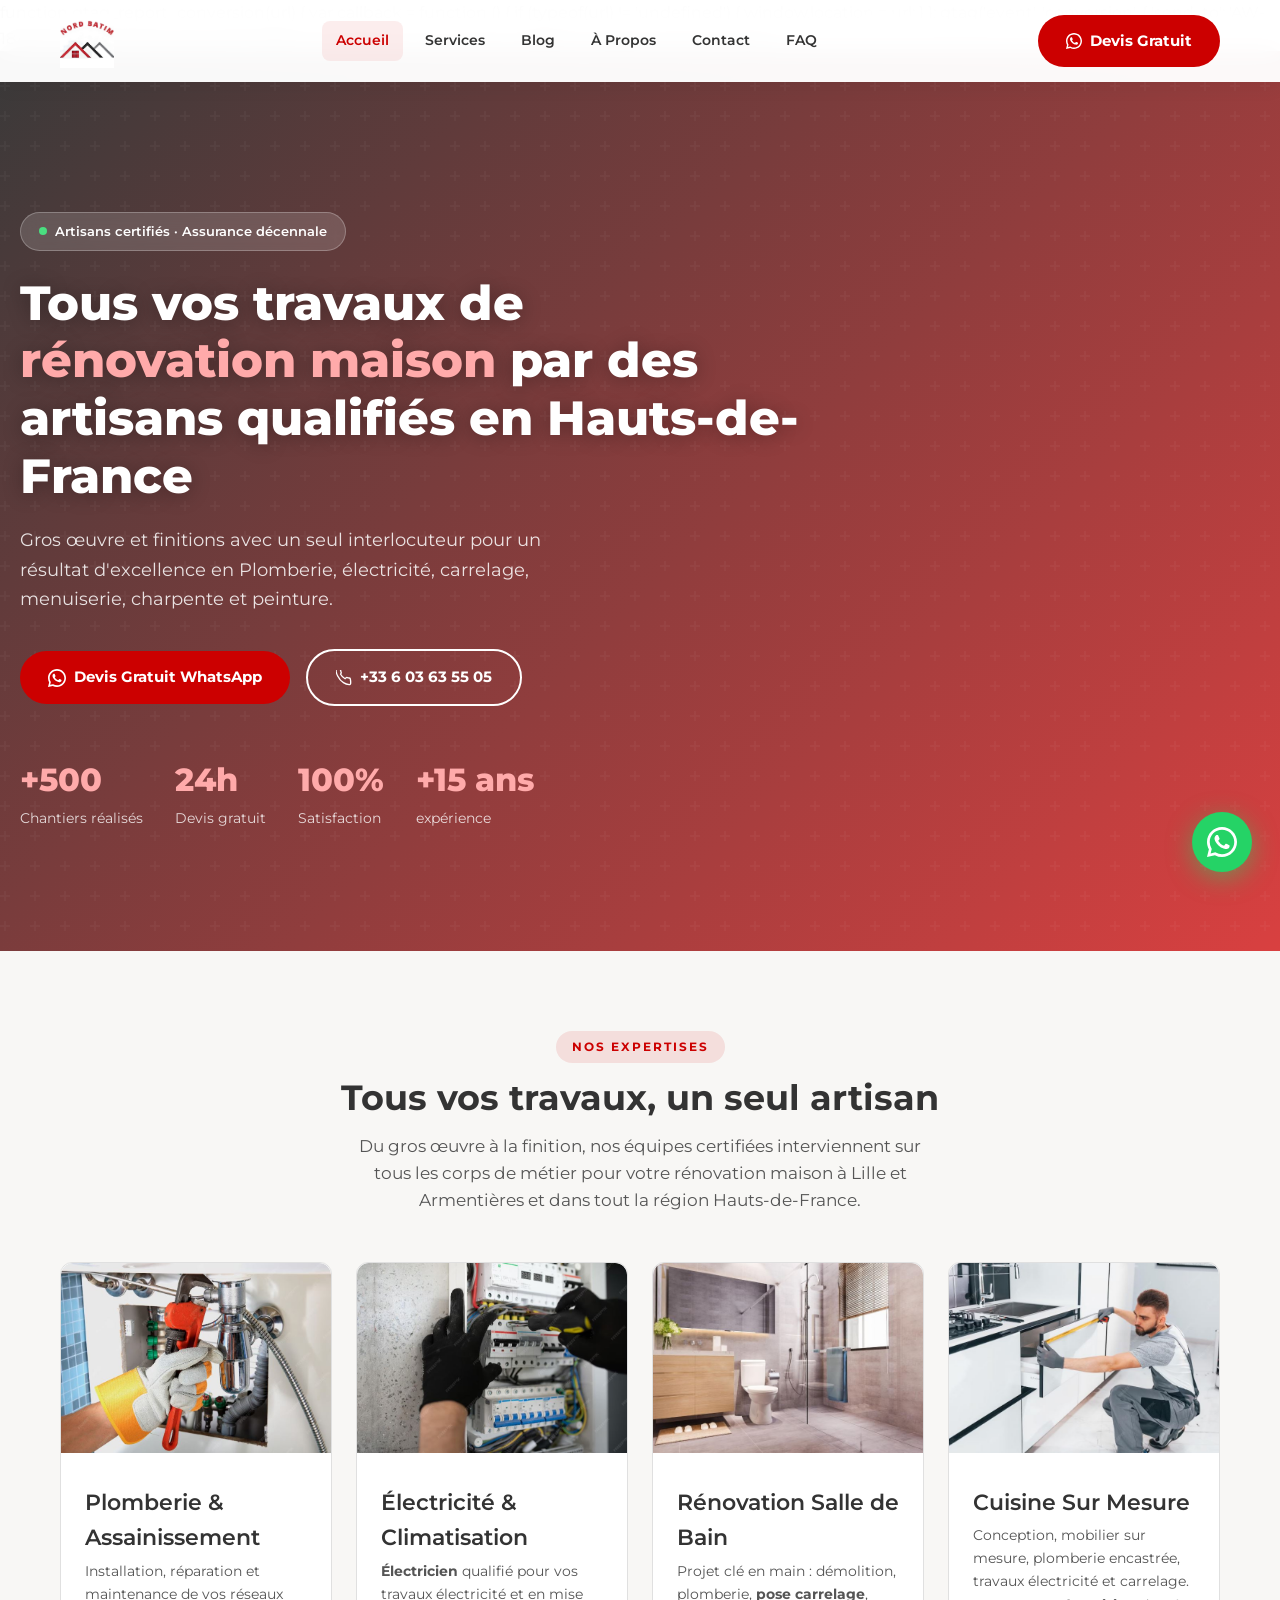
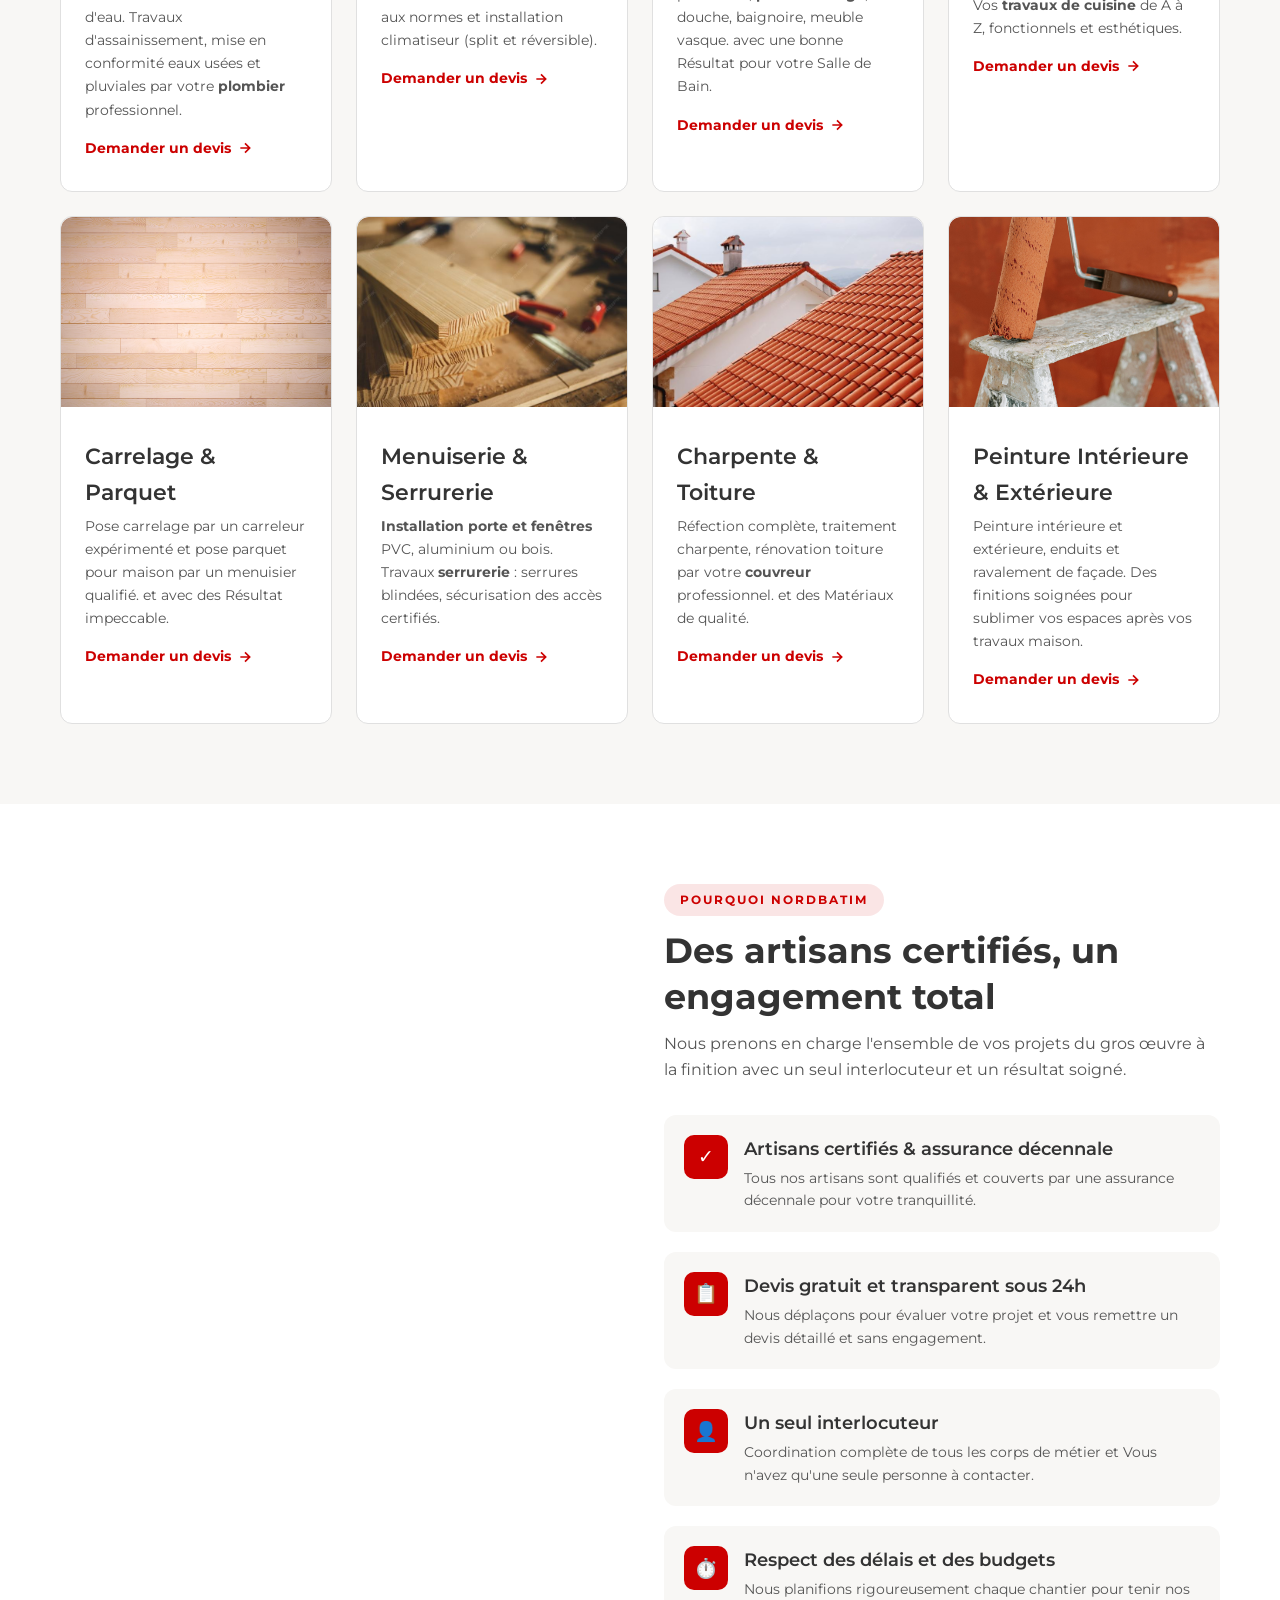
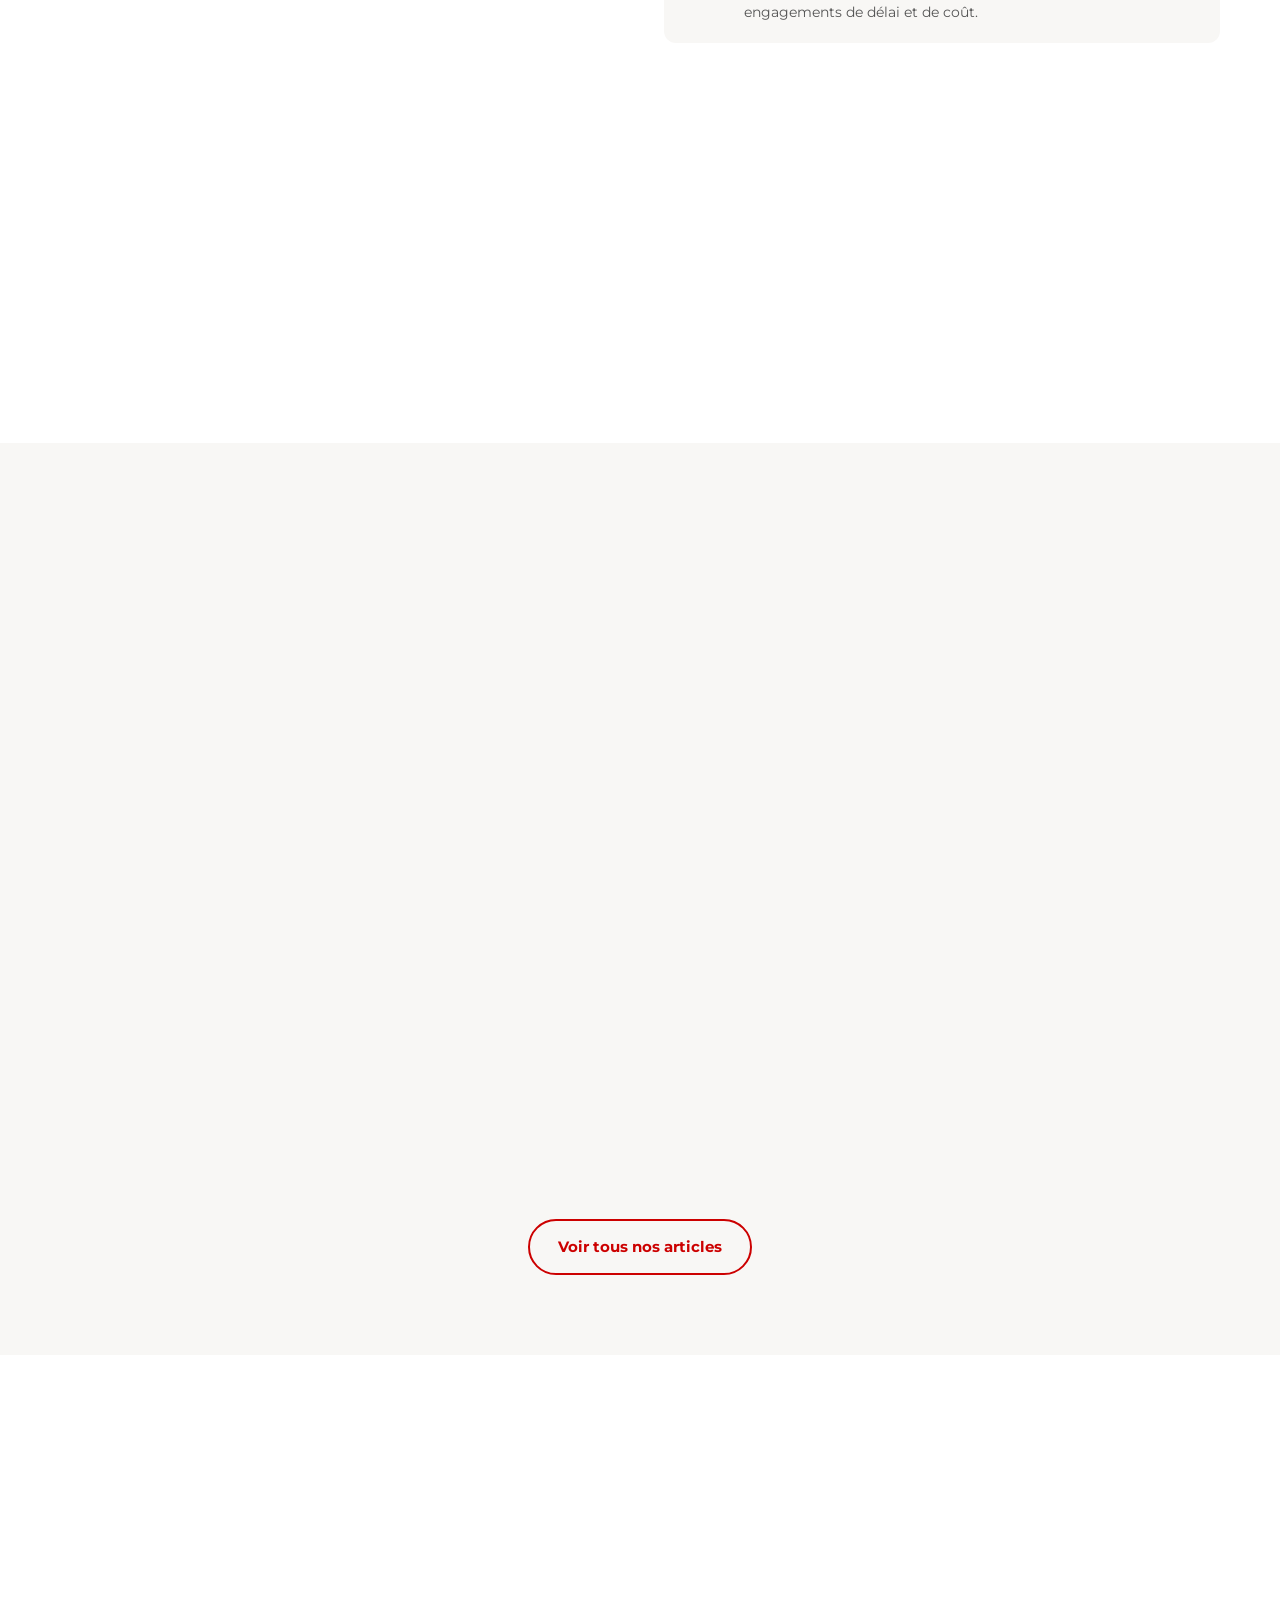
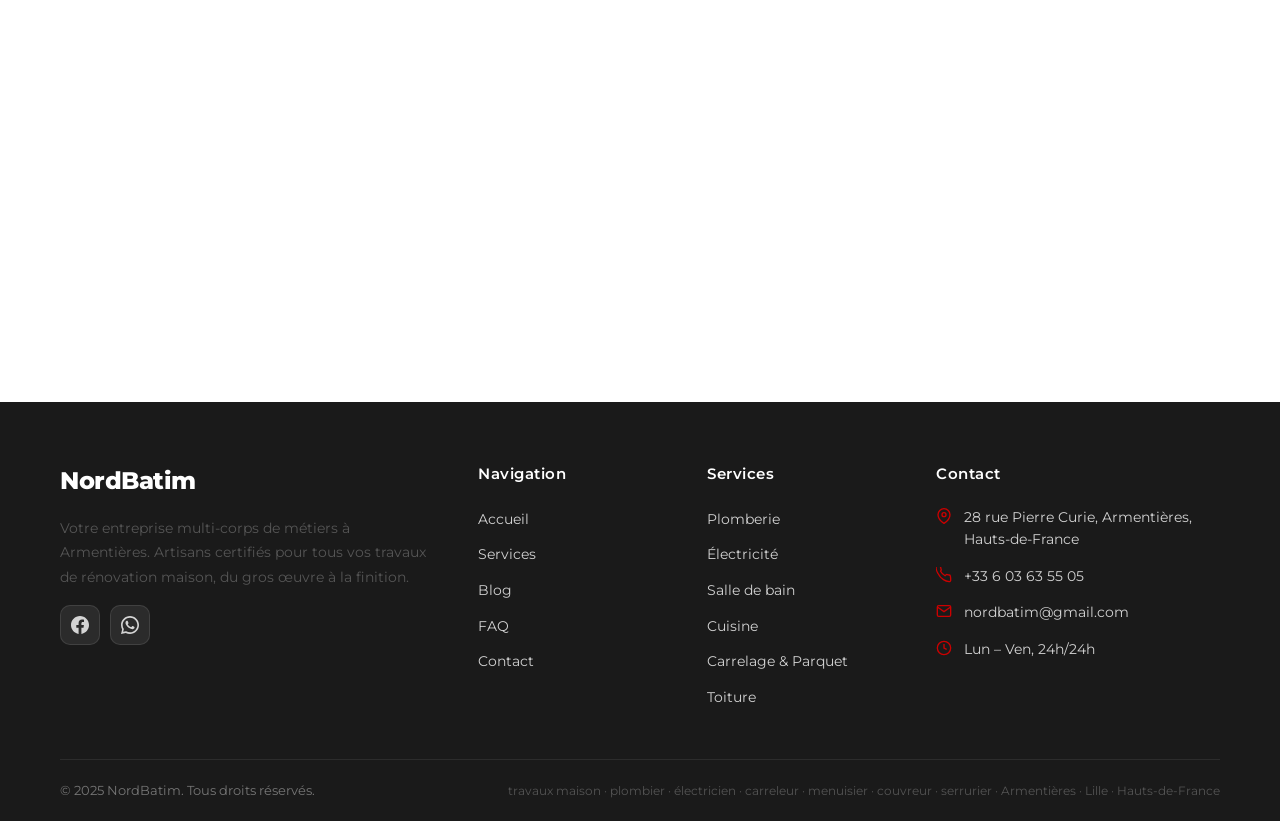
==== commit 8e2d6f9f: "Update index.html" ====
--- a/index.html
+++ b/index.html
@@ -38,6 +38,20 @@
         y=l.getElementsByTagName(r)[0];y.parentNode.insertBefore(t,y);
     })(window, document, "clarity", "script", "wokbxcx3rt");
 </script>
+function gtag_report_conversion(url) {
+  var callback = function () {
+    if (typeof(url) != 'undefined') {
+      window.location = url;
+    }
+  };
+  gtag('event', 'conversion', {
+    'send_to': 'AW-18131774497/cR37CNee5aocEKHY88VD',
+    'transaction_id': '',
+    'event_callback': callback
+  });
+  return false;
+}
+</script>
   <meta charset="UTF-8" />
   <meta name="viewport" content="width=device-width, initial-scale=1.0" />
   <title>NordBatim – Artisans Qualifiés Rénovation Maison | Armentières, Lille</title>
@@ -70,7 +84,7 @@
       <a href="faq.html">FAQ</a>
     </nav>
     <div class="header-cta">
-      <a href="https://wa.link/sg2qqf" target="_blank" rel="noopener" class="btn btn-primary">
+    <a href="https://wa.link/sg2qqf" target="_blank" rel="noopener" class="btn btn-primary" onclick="return gtag_report_conversion('https://wa.link/sg2qqf');">
         <svg width="16" height="16" viewBox="0 0 24 24" fill="currentColor"><path d="M17.472 14.382c-.297-.149-1.758-.867-2.03-.967-.273-.099-.471-.148-.67.15-.197.297-.767.966-.94 1.164-.173.199-.347.223-.644.075-.297-.15-1.255-.463-2.39-1.475-.883-.788-1.48-1.761-1.653-2.059-.173-.297-.018-.458.13-.606.134-.133.298-.347.446-.52.149-.174.198-.298.298-.497.099-.198.05-.371-.025-.52-.075-.149-.669-1.612-.916-2.207-.242-.579-.487-.5-.669-.51-.173-.008-.371-.01-.57-.01-.198 0-.52.074-.792.372-.272.297-1.04 1.016-1.04 2.479 0 1.462 1.065 2.875 1.213 3.074.149.198 2.096 3.2 5.077 4.487.709.306 1.262.489 1.694.625.712.227 1.36.195 1.871.118.571-.085 1.758-.719 2.006-1.413.248-.694.248-1.289.173-1.413-.074-.124-.272-.198-.57-.347z"/><path d="M12 0C5.373 0 0 5.373 0 12c0 2.122.553 4.116 1.52 5.846L0 24l6.335-1.495A11.943 11.943 0 0012 24c6.627 0 12-5.373 12-12S18.627 0 12 0zm0 21.818a9.818 9.818 0 01-5.003-1.37l-.36-.213-3.736.881.93-3.618-.235-.372A9.818 9.818 0 012.182 12C2.182 6.575 6.575 2.182 12 2.182S21.818 6.575 21.818 12 17.425 21.818 12 21.818z"/></svg>
         Devis Gratuit
       </a>
@@ -100,11 +114,11 @@
     <h1>Tous vos travaux de <em>rénovation maison</em> par des artisans qualifiés en Hauts-de-France</h1>
     <p class="hero-subtitle">Gros œuvre et finitions avec un seul interlocuteur pour un résultat d'excellence en Plomberie, électricité, carrelage, menuiserie, charpente et peinture.</p>
     <div class="hero-actions">
-      <a href="https://wa.link/sg2qqf" target="_blank" rel="noopener" class="btn btn-primary">
+<a href="https://wa.link/sg2qqf" target="_blank" rel="noopener" class="btn btn-primary" onclick="return gtag_report_conversion('https://wa.link/sg2qqf');">
         <svg width="18" height="18" viewBox="0 0 24 24" fill="currentColor"><path d="M17.472 14.382c-.297-.149-1.758-.867-2.03-.967-.273-.099-.471-.148-.67.15-.197.297-.767.966-.94 1.164-.173.199-.347.223-.644.075-.297-.15-1.255-.463-2.39-1.475-.883-.788-1.48-1.761-1.653-2.059-.173-.297-.018-.458.13-.606.134-.133.298-.347.446-.52.149-.174.198-.298.298-.497.099-.198.05-.371-.025-.52-.075-.149-.669-1.612-.916-2.207-.242-.579-.487-.5-.669-.51-.173-.008-.371-.01-.57-.01-.198 0-.52.074-.792.372-.272.297-1.04 1.016-1.04 2.479 0 1.462 1.065 2.875 1.213 3.074.149.198 2.096 3.2 5.077 4.487.709.306 1.262.489 1.694.625.712.227 1.36.195 1.871.118.571-.085 1.758-.719 2.006-1.413.248-.694.248-1.289.173-1.413-.074-.124-.272-.198-.57-.347z"/><path d="M12 0C5.373 0 0 5.373 0 12c0 2.122.553 4.116 1.52 5.846L0 24l6.335-1.495A11.943 11.943 0 0012 24c6.627 0 12-5.373 12-12S18.627 0 12 0zm0 21.818a9.818 9.818 0 01-5.003-1.37l-.36-.213-3.736.881.93-3.618-.235-.372A9.818 9.818 0 012.182 12C2.182 6.575 6.575 2.182 12 2.182S21.818 6.575 21.818 12 17.425 21.818 12 21.818z"/></svg>
         Devis Gratuit WhatsApp
       </a>
-      <a href="tel:+33603635505" class="btn btn-outline">
+<a href="tel:+33603635505" class="btn btn-outline" onclick="return gtag_report_conversion('tel:+33603635505');">
         <svg width="16" height="16" fill="none" stroke="currentColor" stroke-width="2" viewBox="0 0 24 24"><path d="M22 16.92v3a2 2 0 01-2.18 2 19.79 19.79 0 01-8.63-3.07A19.5 19.5 0 013.07 9.81a19.79 19.79 0 01-3.07-8.68 2 2 0 012-2.18h3a2 2 0 012 1.72 12.84 12.84 0 00.7 2.81 2 2 0 01-.45 2.11L6.91 6.37a16 16 0 006.72 6.72l1.31-1.31a2 2 0 012.11-.45 12.84 12.84 0 002.81.7 2 2 0 011.72 2z"/></svg>
         +33 6 03 63 55 05
       </a>
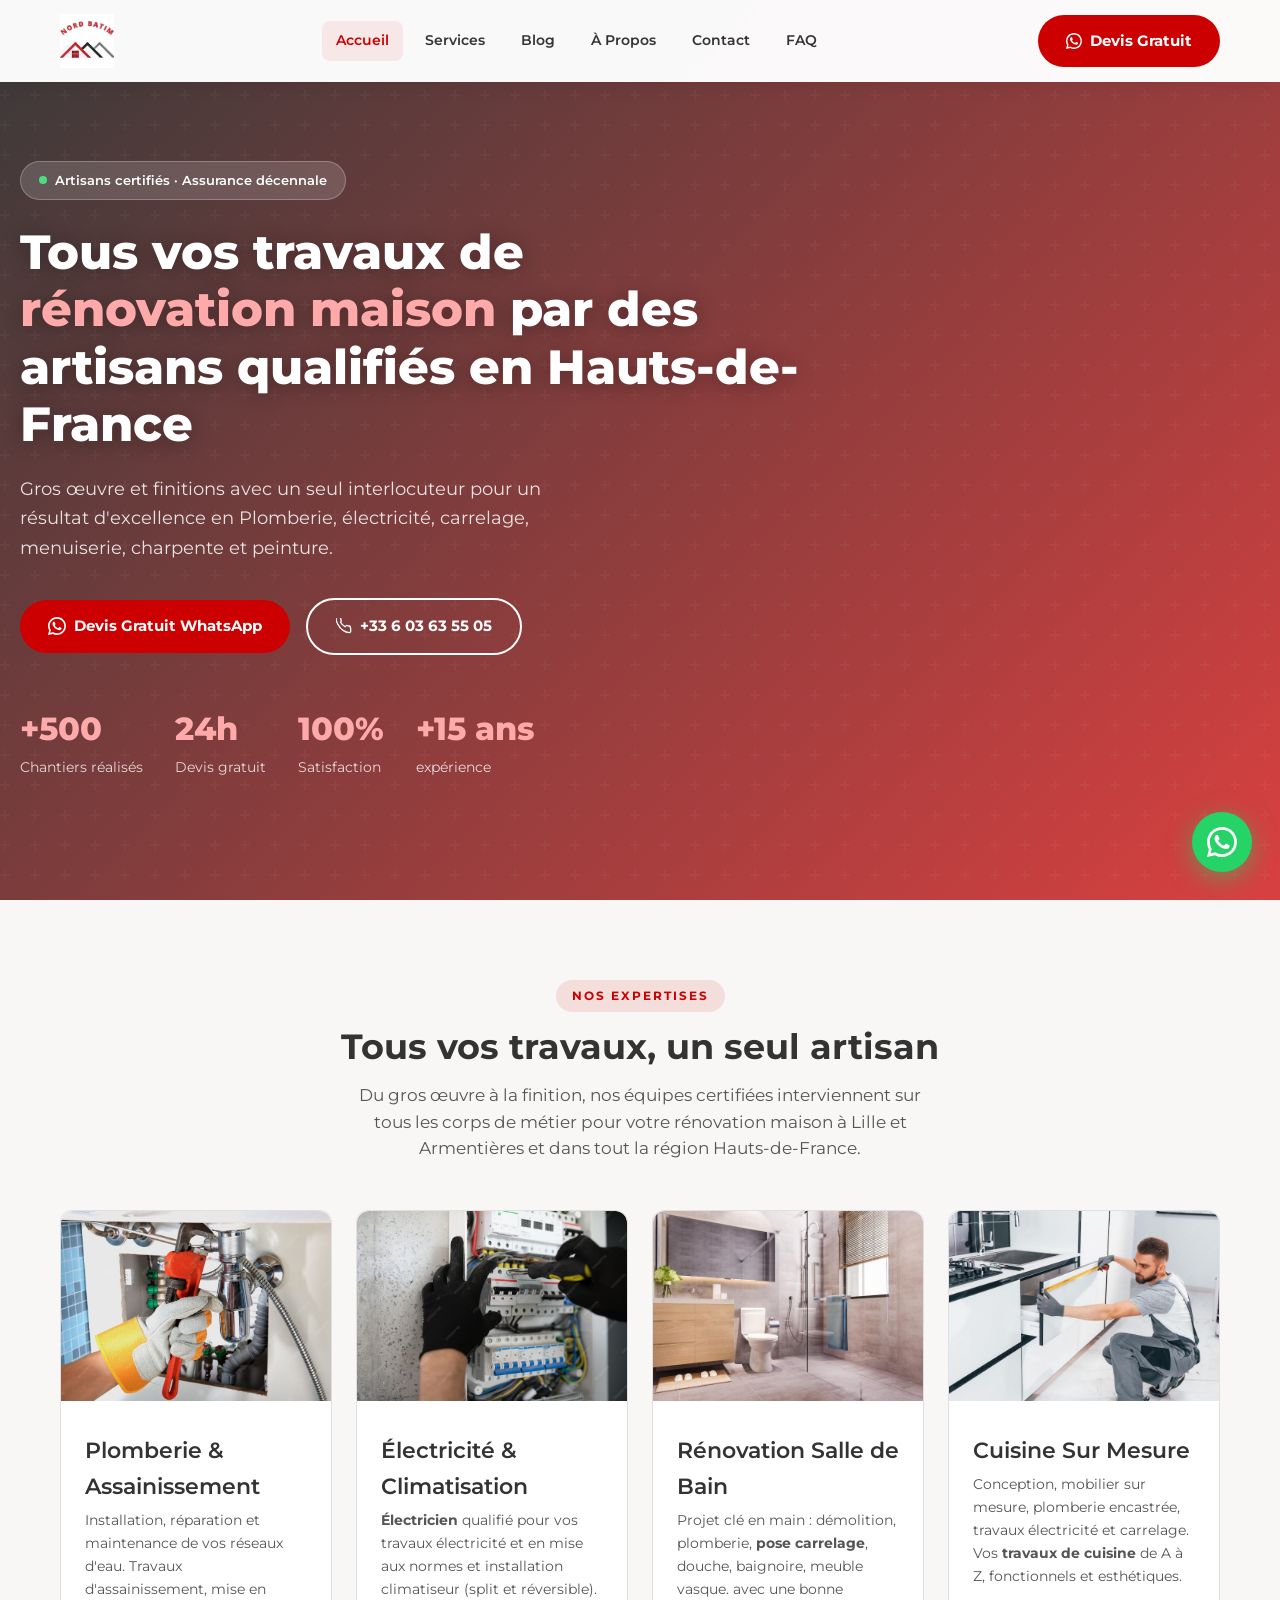
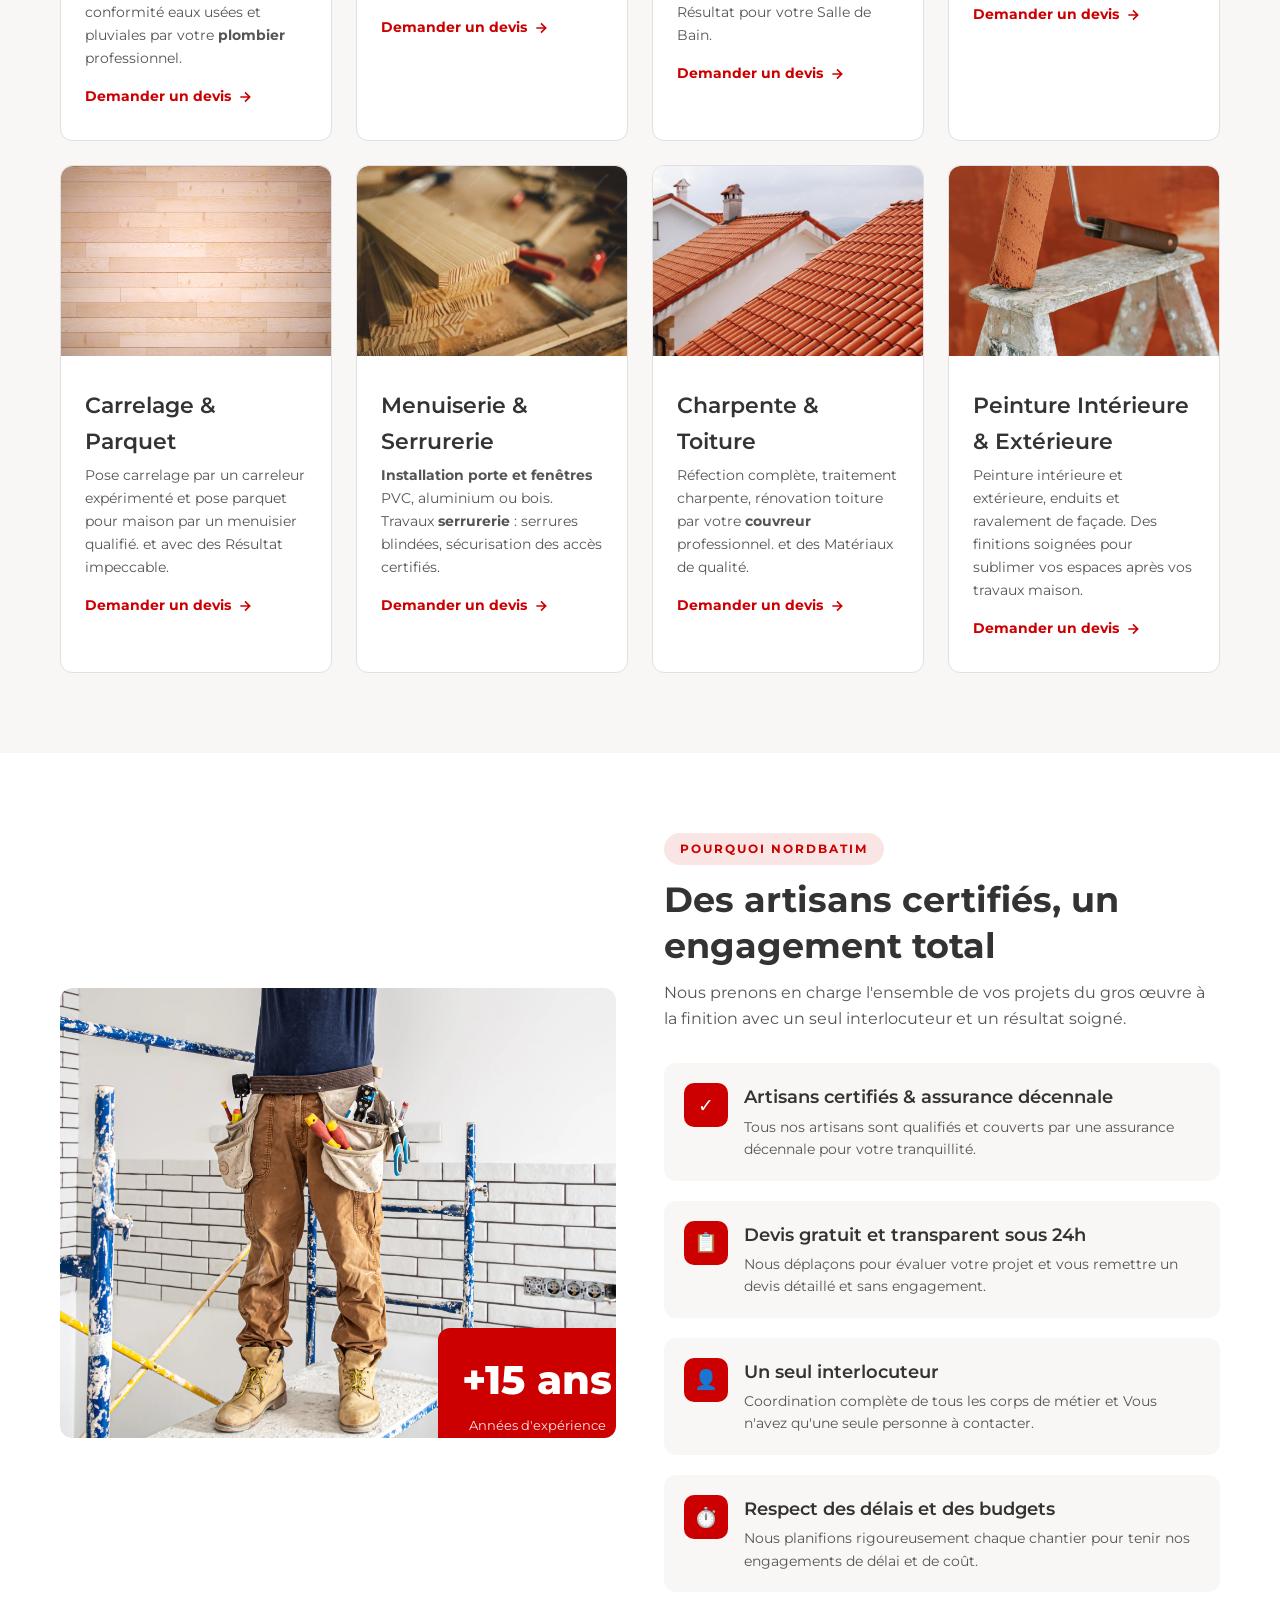
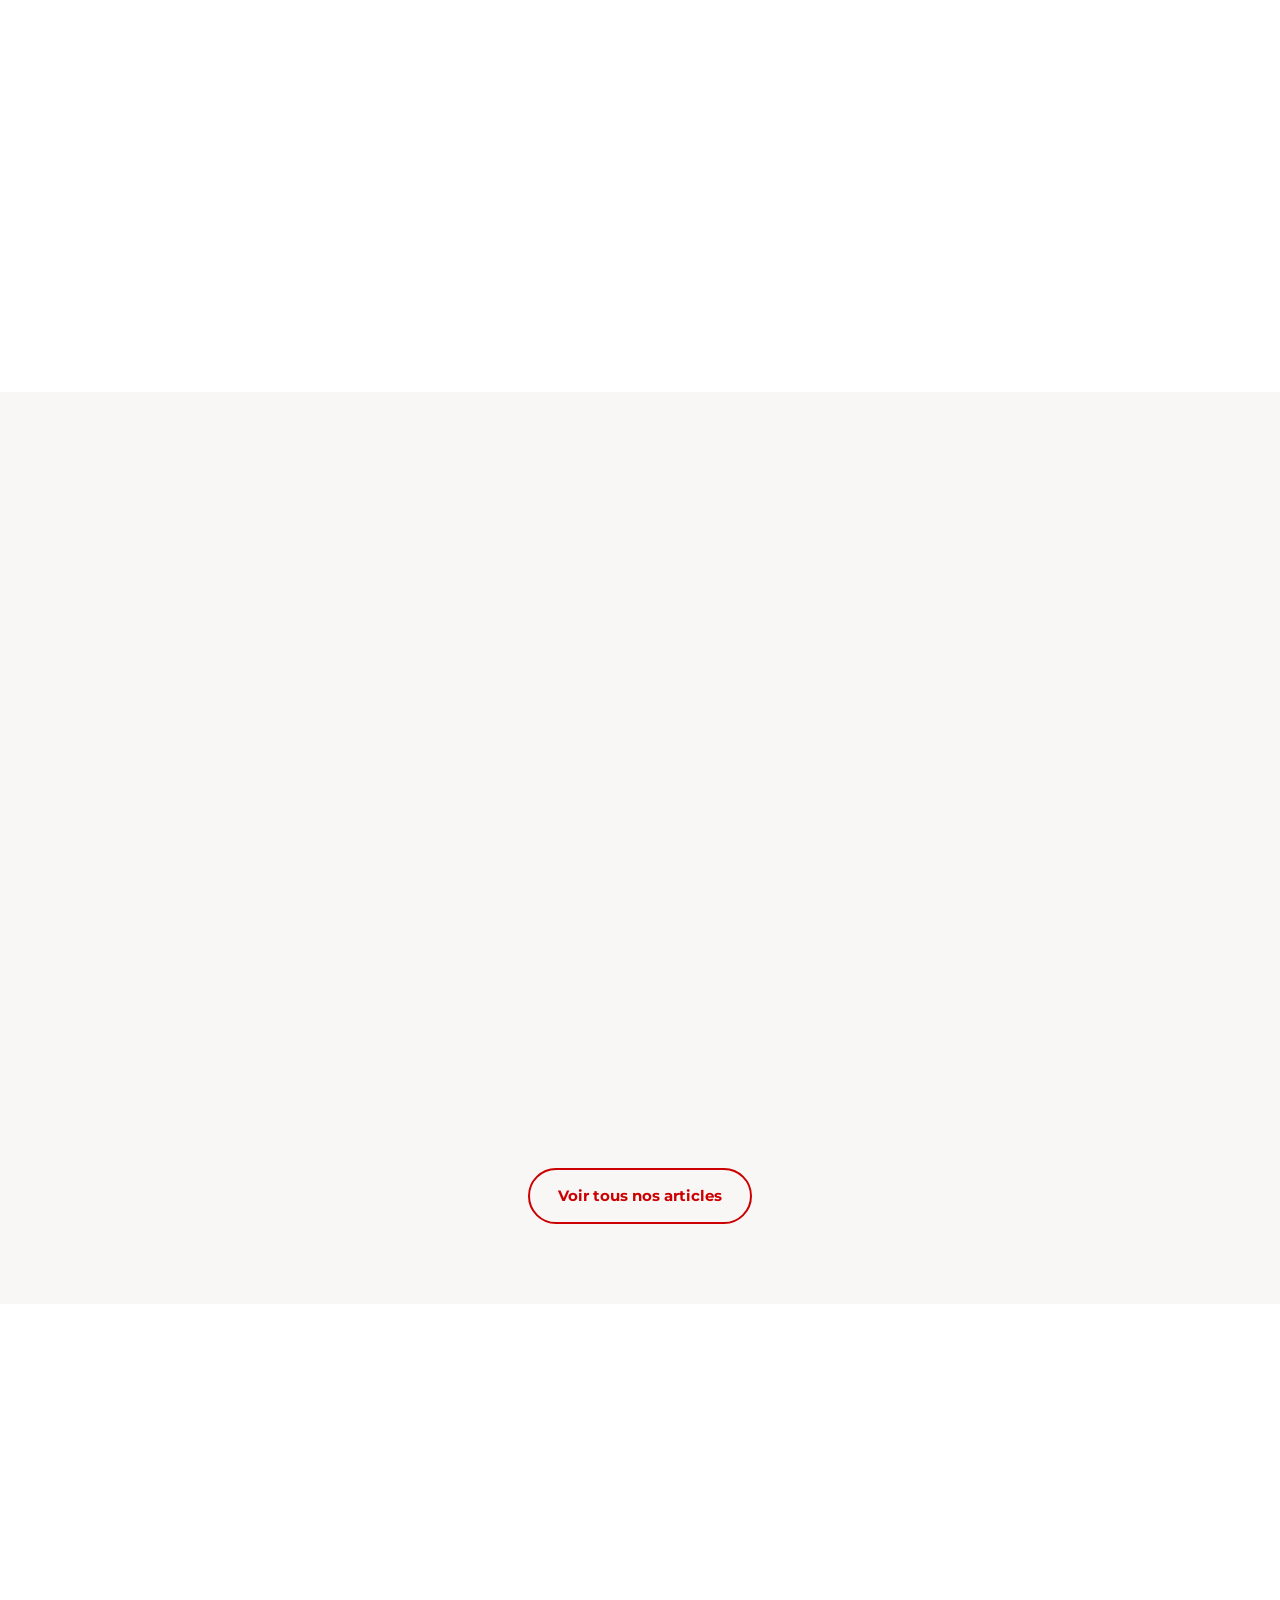
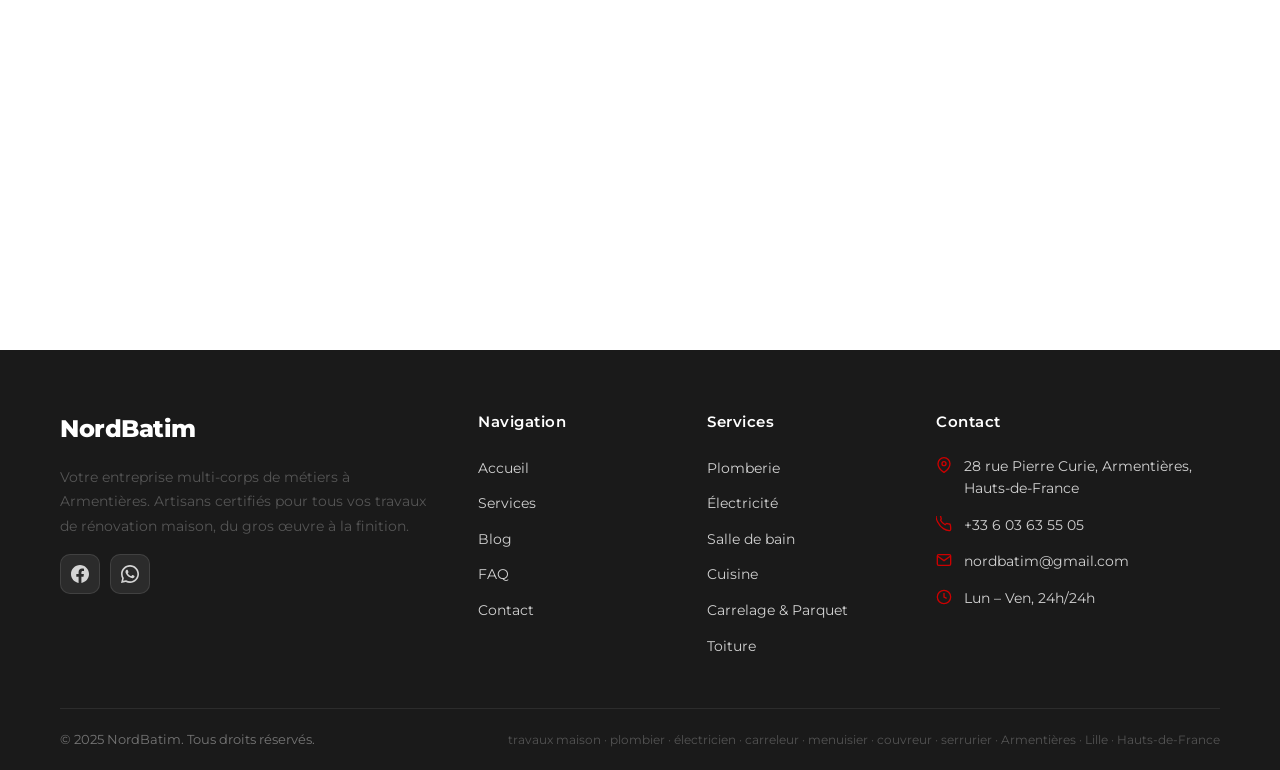
==== commit cd1c4373: "Update index.html" ====
--- a/index.html
+++ b/index.html
@@ -37,7 +37,8 @@
         t=l.createElement(r);t.async=1;t.src="https://www.clarity.ms/tag/"+"wokbxcx3rt";
         y=l.getElementsByTagName(r)[0];y.parentNode.insertBefore(t,y);
     })(window, document, "clarity", "script", "wokbxcx3rt");
-</script>
+  </script>
+<script>
 function gtag_report_conversion(url) {
   var callback = function () {
     if (typeof(url) != 'undefined') {
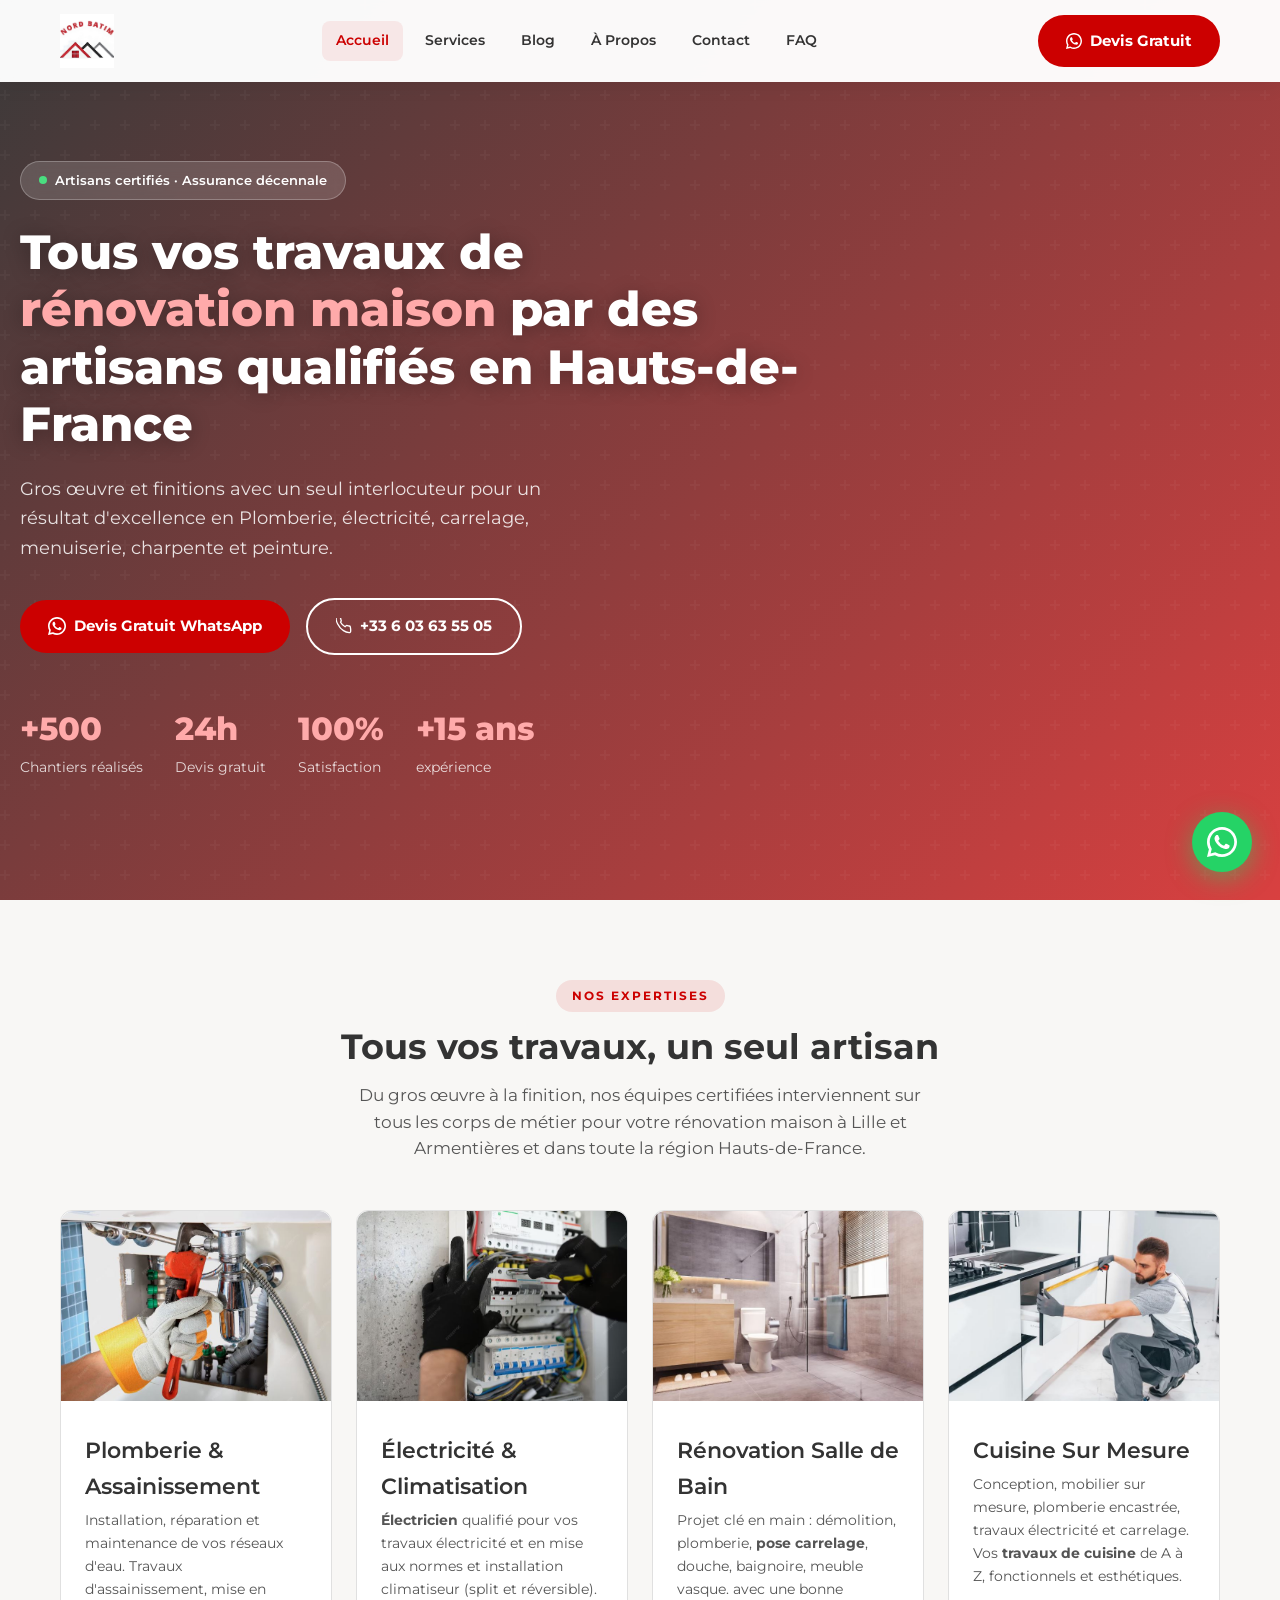
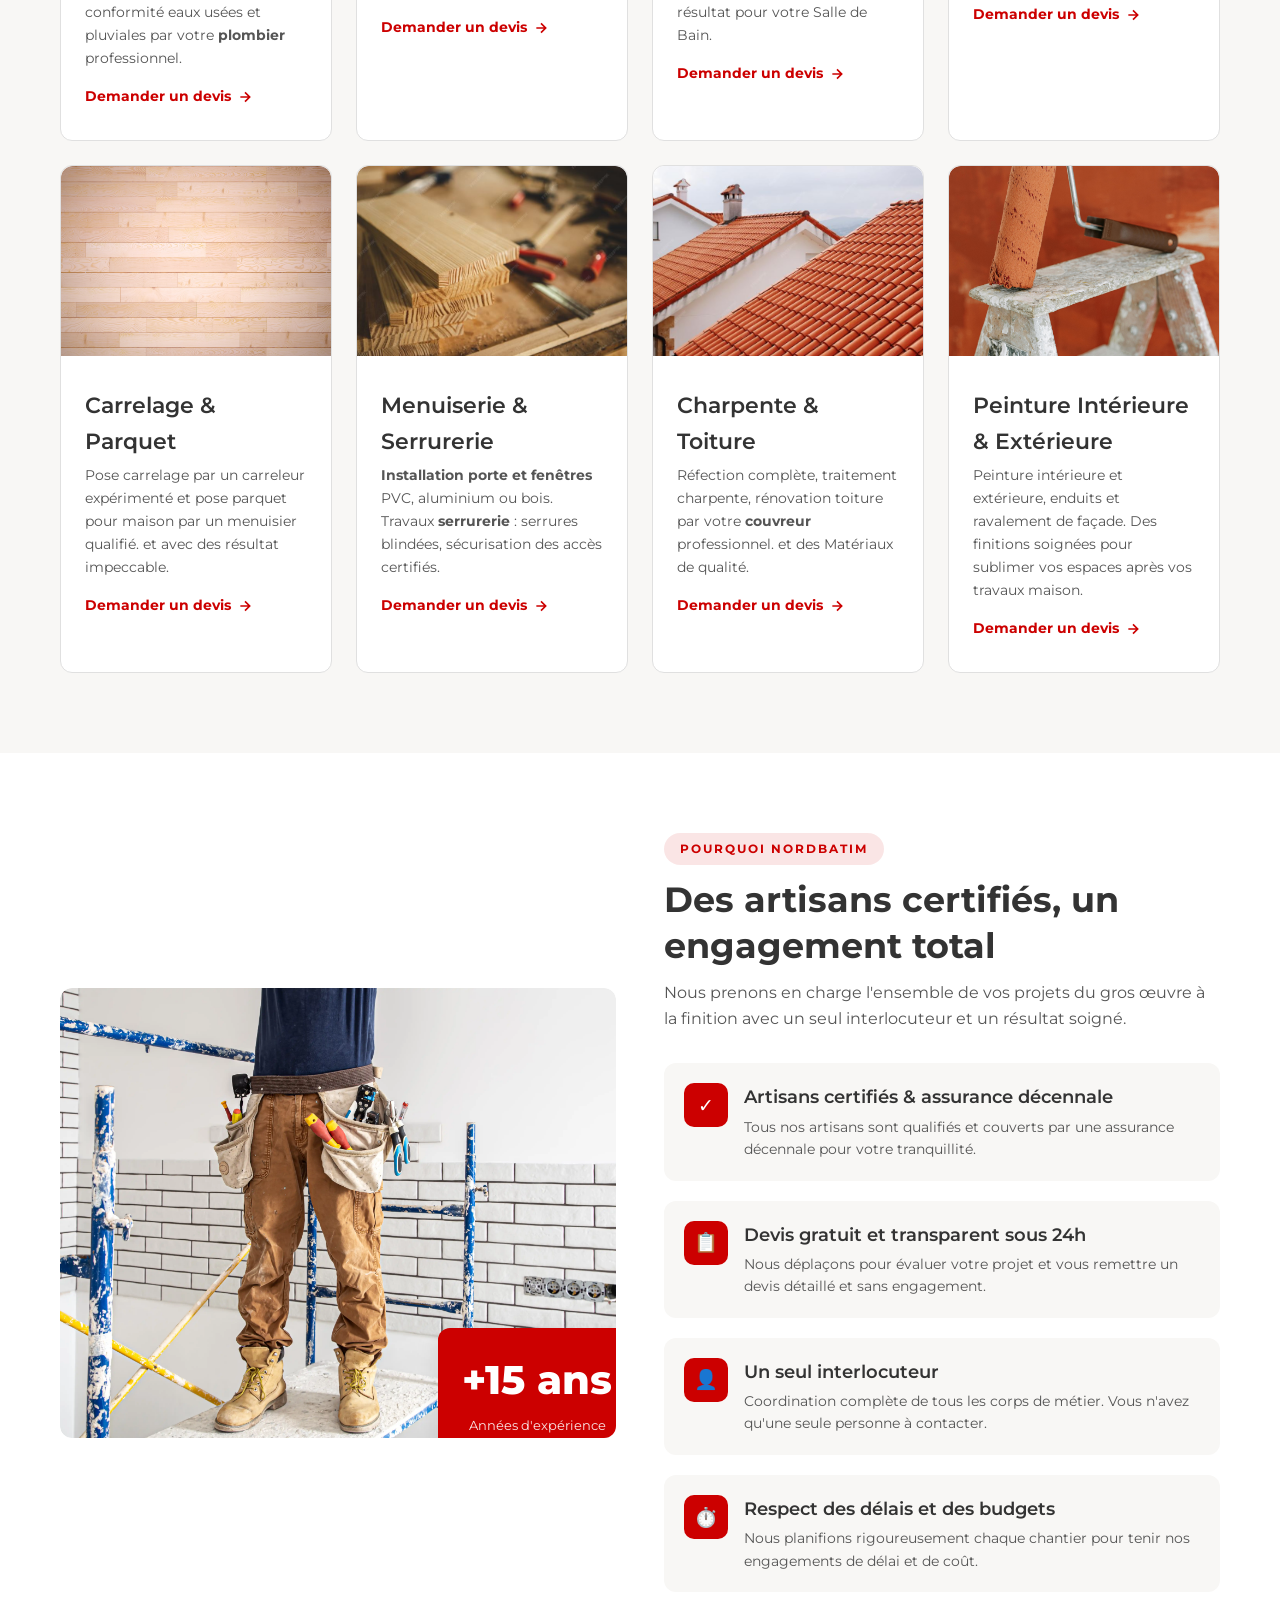
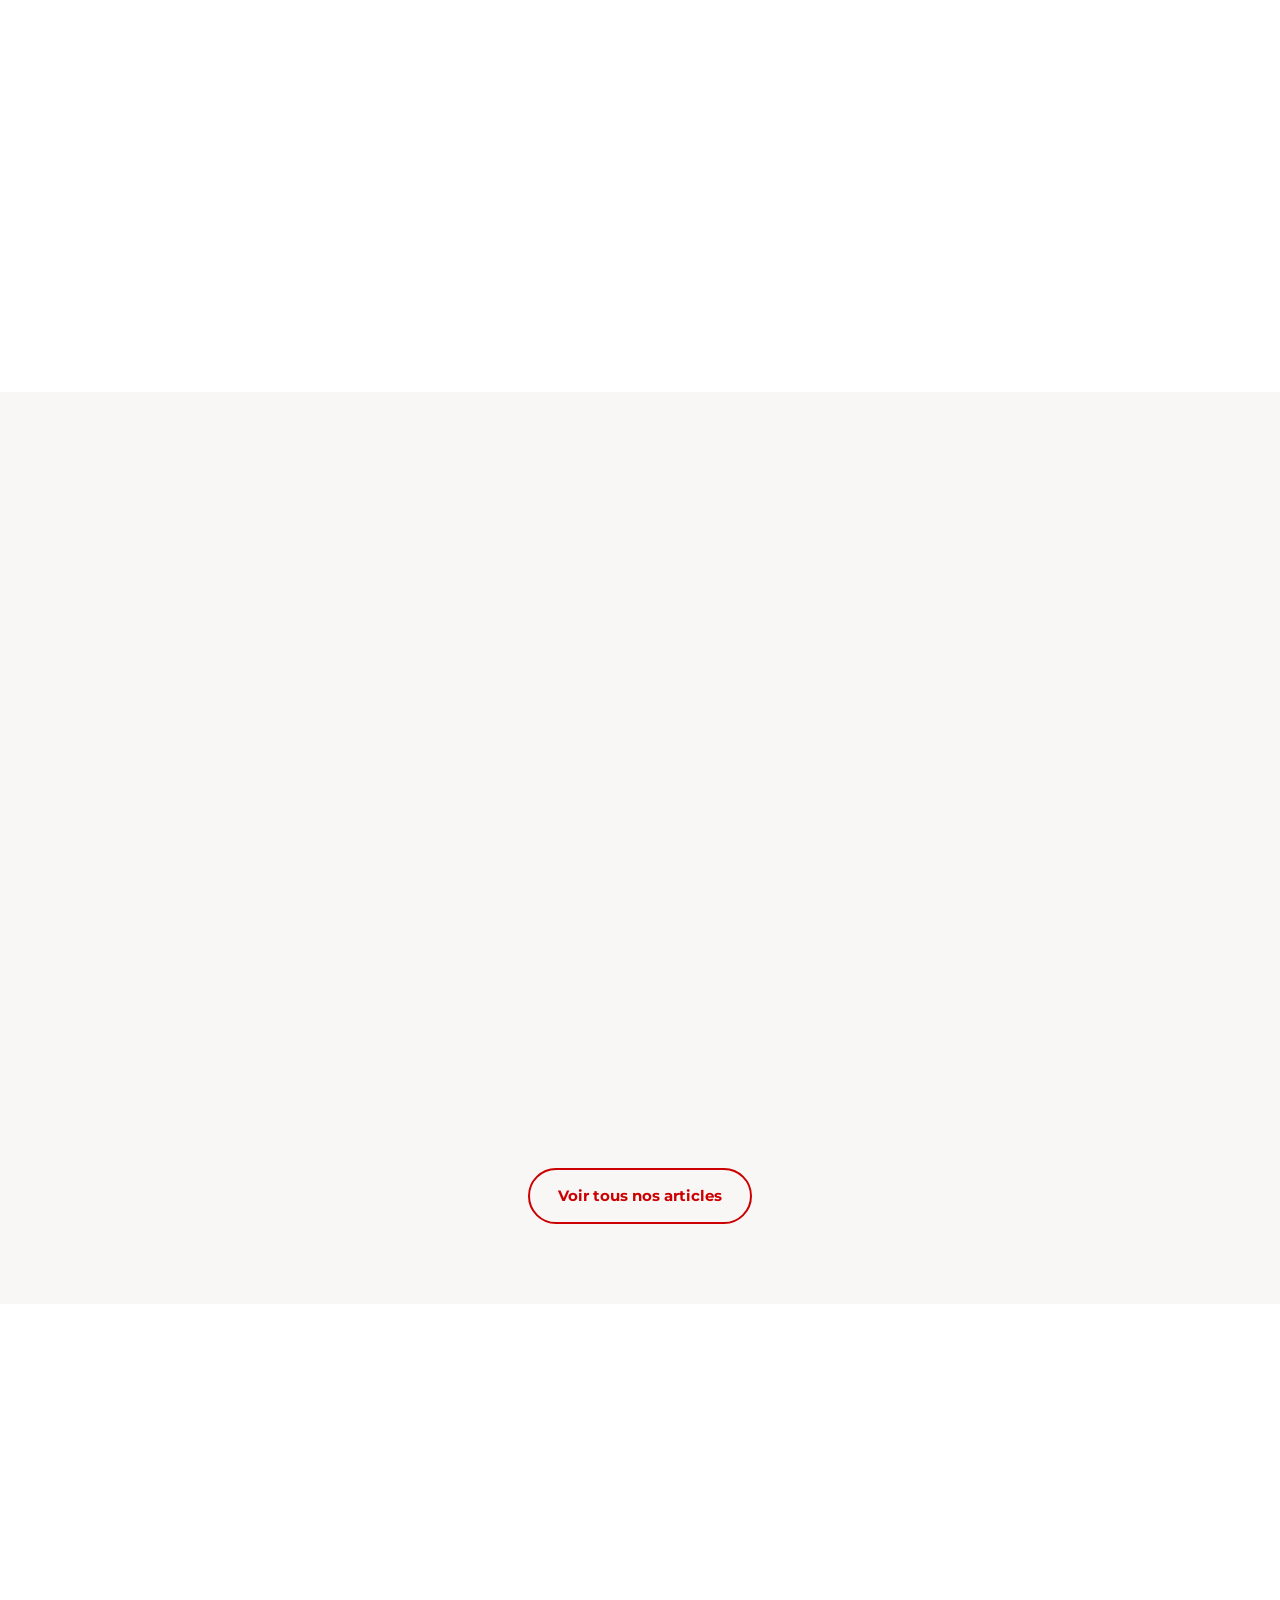
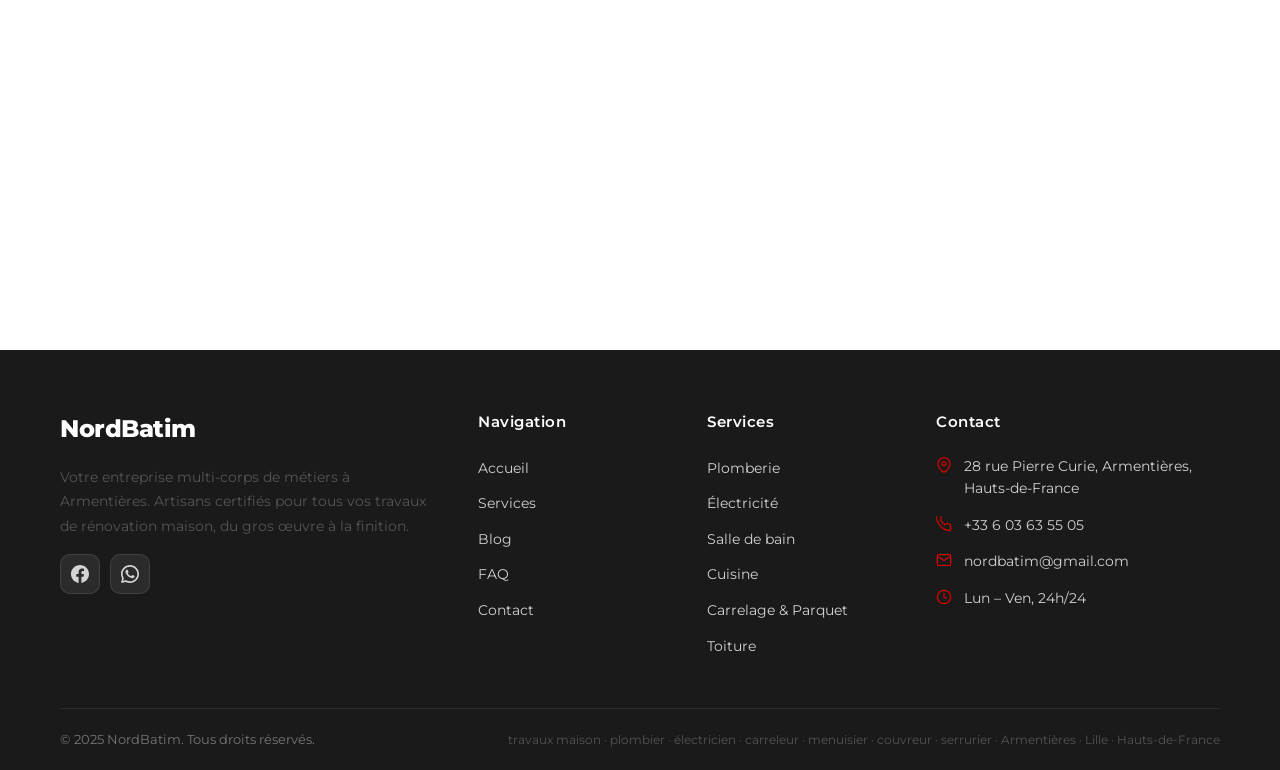
==== commit 771345b3: "Update index.html" ====
--- a/index.html
+++ b/index.html
@@ -1,7 +1,7 @@
 <!DOCTYPE html>
 <html lang="fr">
 <head>
-  <link rel="canonical" href="https://www.nord-batim.fr/index.html" />
+<link rel="canonical" href="https://www.nord-batim.fr/" />
   <!-- Favicon -->
   <link rel="icon" type="image/png" href="/favicon-96x96.png" sizes="96x96" />
   <link rel="icon" type="image/svg+xml" href="/favicon.svg" />
@@ -23,12 +23,6 @@
   function gtag(){dataLayer.push(arguments);}
   gtag('js', new Date());
   gtag('config', 'AW-18131774497');
-</script>
-<!-- Event snippet for conversion -->
-<script>
-  gtag('event', 'conversion', {
-    'send_to': 'AW-18131774497/GheaCI7ynqccEKHY88VD'
-  });
 </script>
   <!-- Microsoft Clarity -->
 <script type="text/javascript">
@@ -139,7 +133,7 @@
     <div class="text-center fade-in">
       <span class="section-tag">Nos Expertises</span>
       <h2 class="section-title">Tous vos travaux, un seul artisan</h2>
-      <p class="section-subtitle">Du gros œuvre à la finition, nos équipes certifiées interviennent sur tous les corps de métier pour votre rénovation maison à Lille et Armentières et dans tout la région Hauts-de-France.</p>
+      <p class="section-subtitle">Du gros œuvre à la finition, nos équipes certifiées interviennent sur tous les corps de métier pour votre rénovation maison à Lille et Armentières et dans toute la région Hauts-de-France.</p>
     </div>
     <div class="services-grid">
 
@@ -171,7 +165,7 @@
         <div class="service-img"><img src="assets/salle.JPG" alt="Rénovation salle de bain" loading="lazy" /></div>
         <div>
           <h3>Rénovation Salle de Bain</h3>
-          <p>Projet clé en main : démolition, plomberie, <strong>pose carrelage</strong>, douche, baignoire, meuble vasque. avec une bonne Résultat pour votre Salle de Bain.</p>
+          <p>Projet clé en main : démolition, plomberie, <strong>pose carrelage</strong>, douche, baignoire, meuble vasque. avec une bonne résultat pour votre Salle de Bain.</p>
         </div>
         <a href="https://wa.link/sg2qqf" target="_blank" class="service-link">
           Demander un devis
@@ -195,7 +189,7 @@
         <div class="service-img"><img src="assets/parquet..jpg" alt="Carrelage et parquet" loading="lazy" /></div>
         <div>
           <h3>Carrelage & Parquet</h3>
-          <p>Pose carrelage par un </strong>carreleur</strong> expérimenté et </strong>pose parquet pour maison </strong> par un</strong> menuisier </strong>qualifié. et avec des Résultat impeccable</strong>.</p>
+          <p>Pose carrelage par un </strong>carreleur</strong> expérimenté et </strong>pose parquet pour maison </strong> par un</strong> menuisier </strong>qualifié. et avec des résultat impeccable</strong>.</p>
         </div>
         <a href="https://wa.link/sg2qqf" target="_blank" class="service-link">
           Demander un devis
@@ -277,7 +271,7 @@
             <div class="why-point-icon">👤</div>
             <div>
               <h4>Un seul interlocuteur</h4>
-              <p>Coordination complète de tous les corps de métier et Vous n'avez qu'une seule personne à contacter.</p>
+              <p>Coordination complète de tous les corps de métier. Vous n'avez qu'une seule personne à contacter.</p>
             </div>
           </div>
           <div class="why-point">
@@ -449,7 +443,7 @@
         </div>
         <div class="footer-contact-item">
           <svg width="16" height="16" fill="none" stroke="currentColor" stroke-width="2" viewBox="0 0 24 24"><circle cx="12" cy="12" r="10"/><polyline points="12 6 12 12 16 14"/></svg>
-          <span>Lun – Ven, 24h/24h</span>
+          <span>Lun – Ven, 24h/24</span>
         </div>
       </div>
     </div>
@@ -485,5 +479,6 @@
       ? '0 4px 30px rgba(0,0,0,0.12)' : '0 2px 20px rgba(0,0,0,0.08)';
   });
 </script>
+</script>
 </body>
 </html>
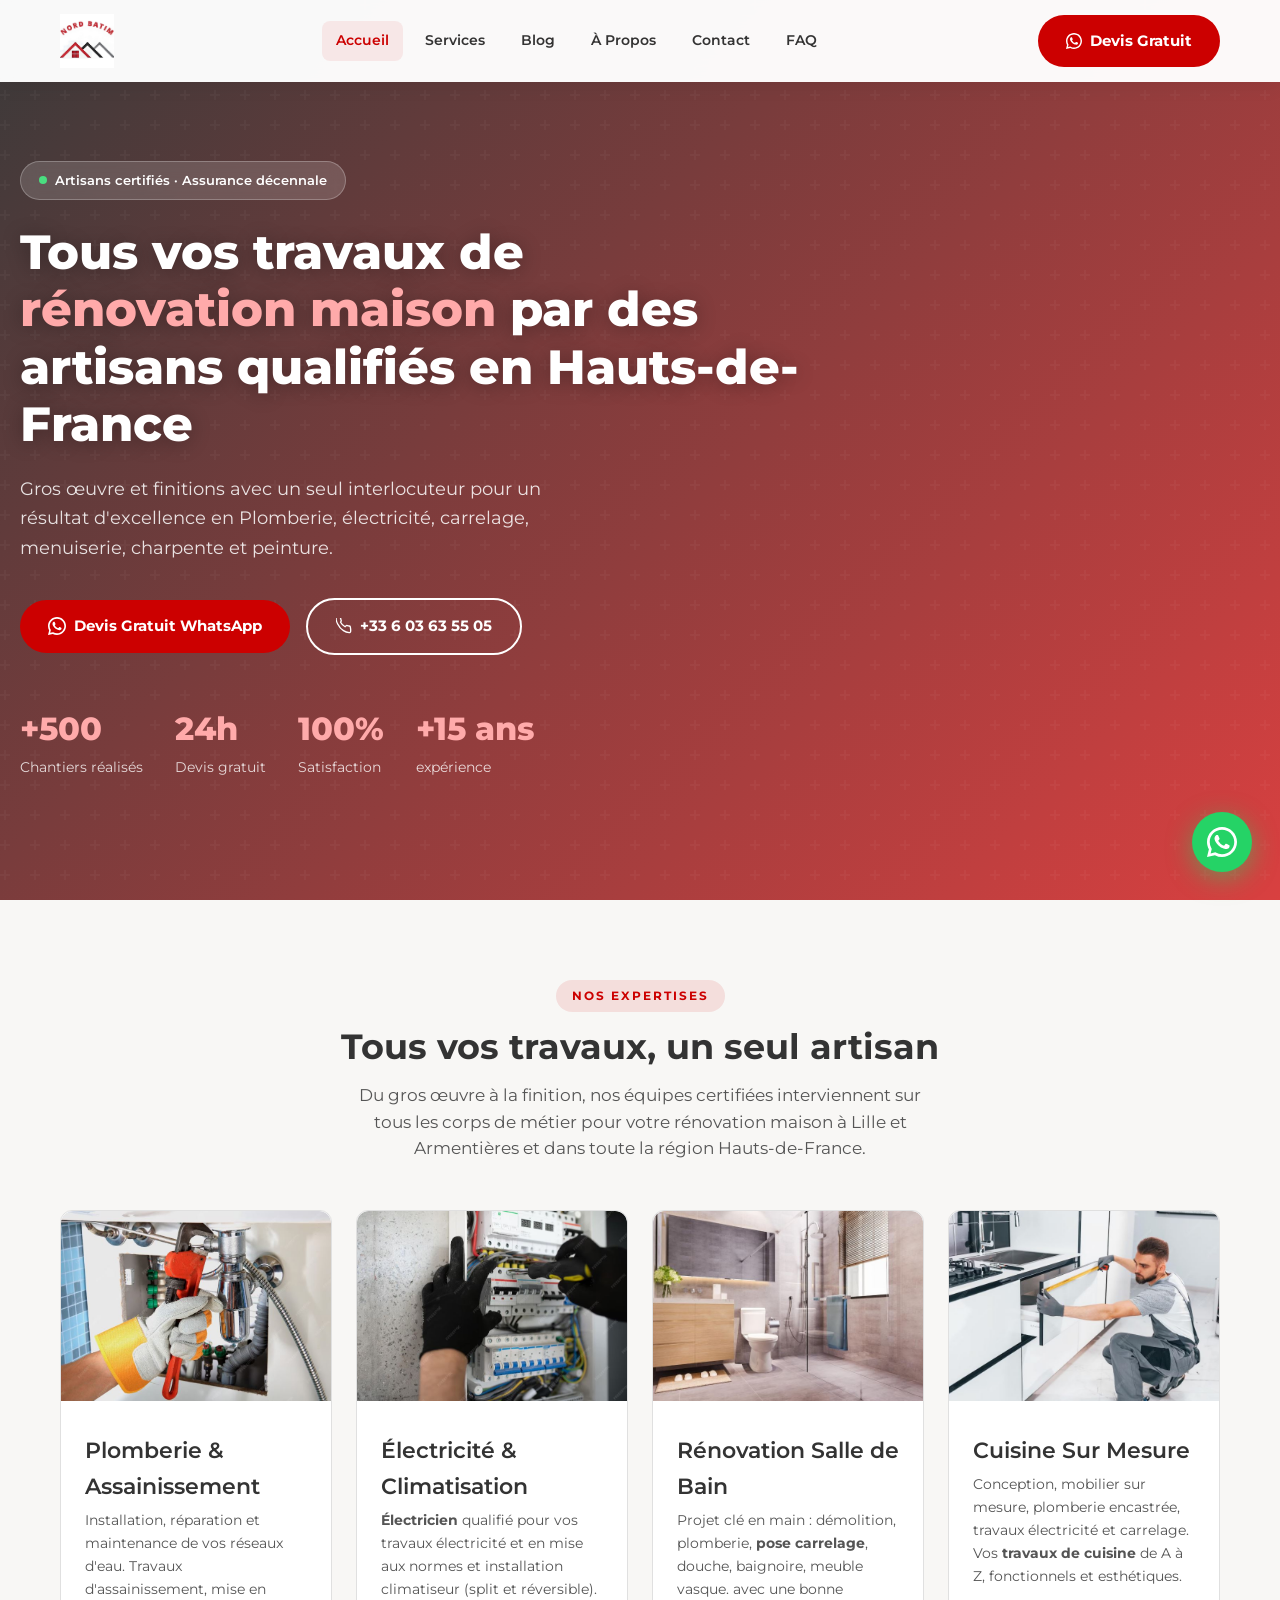
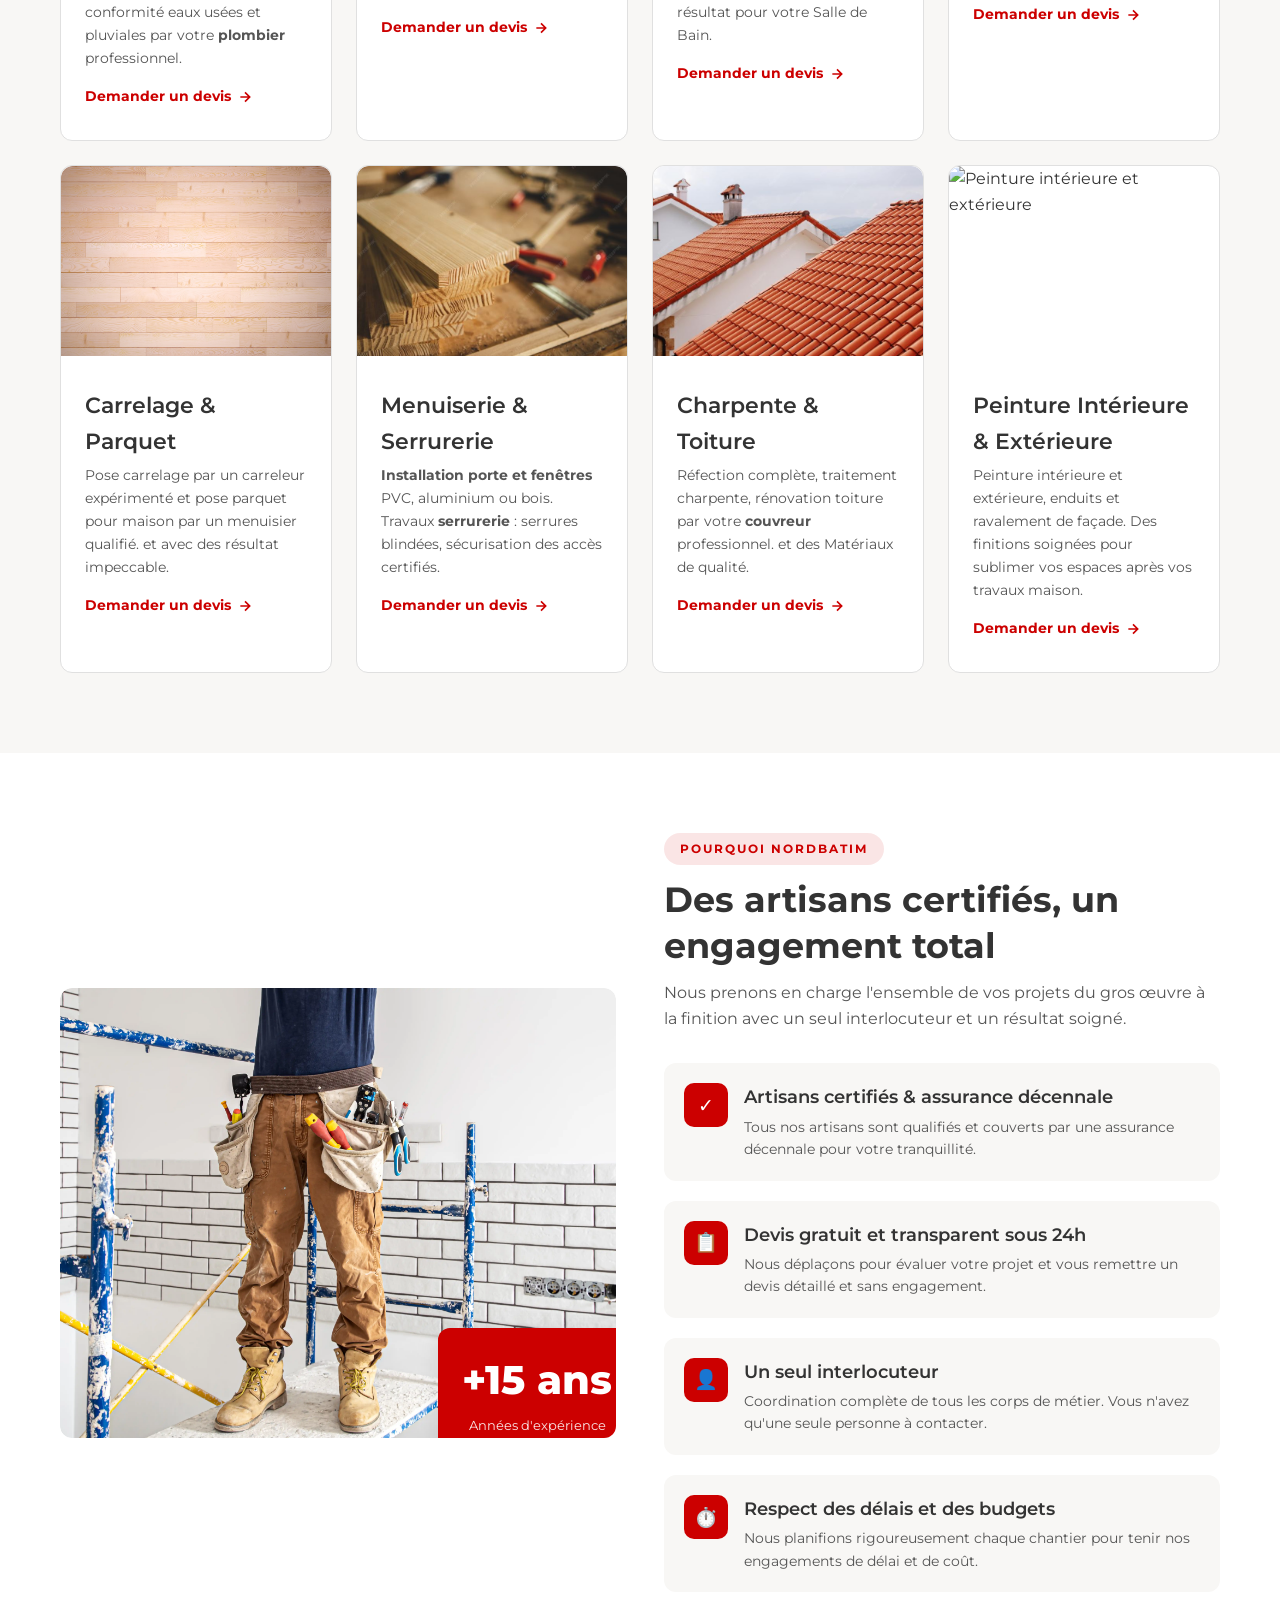
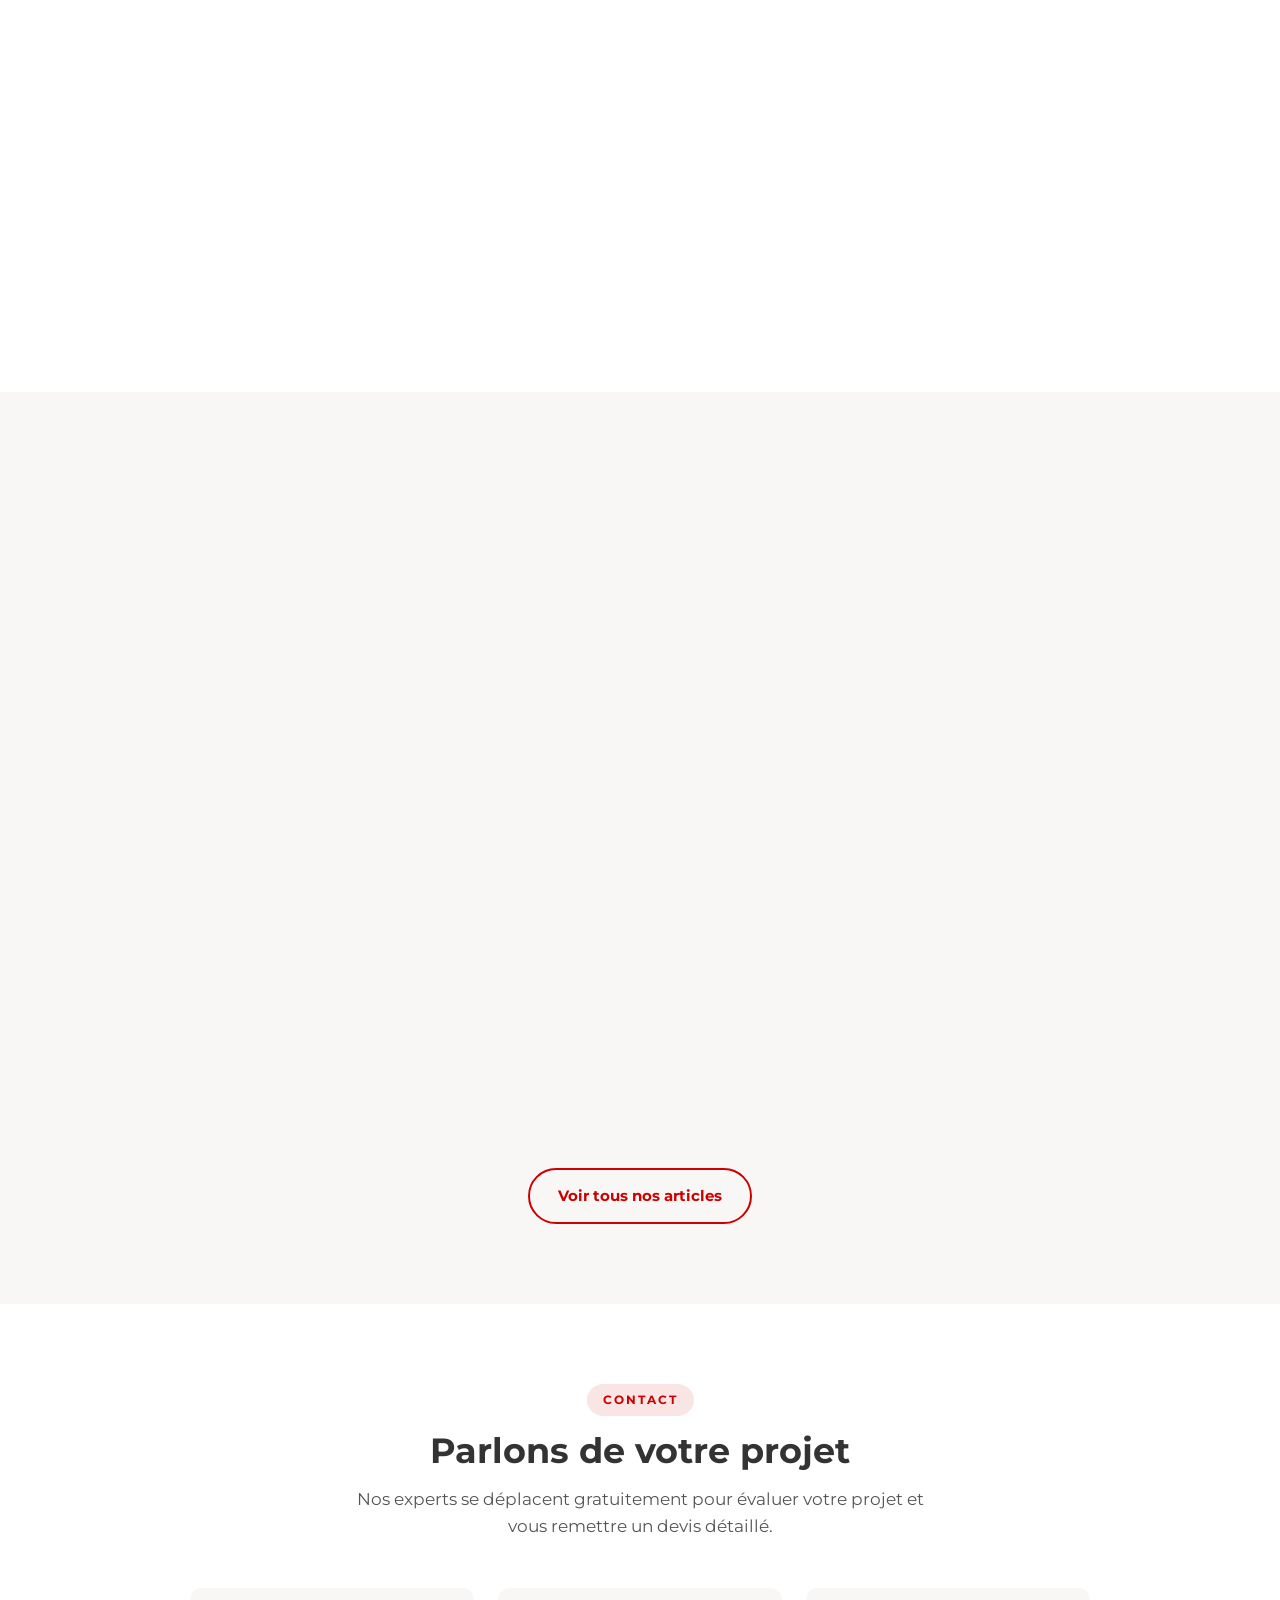
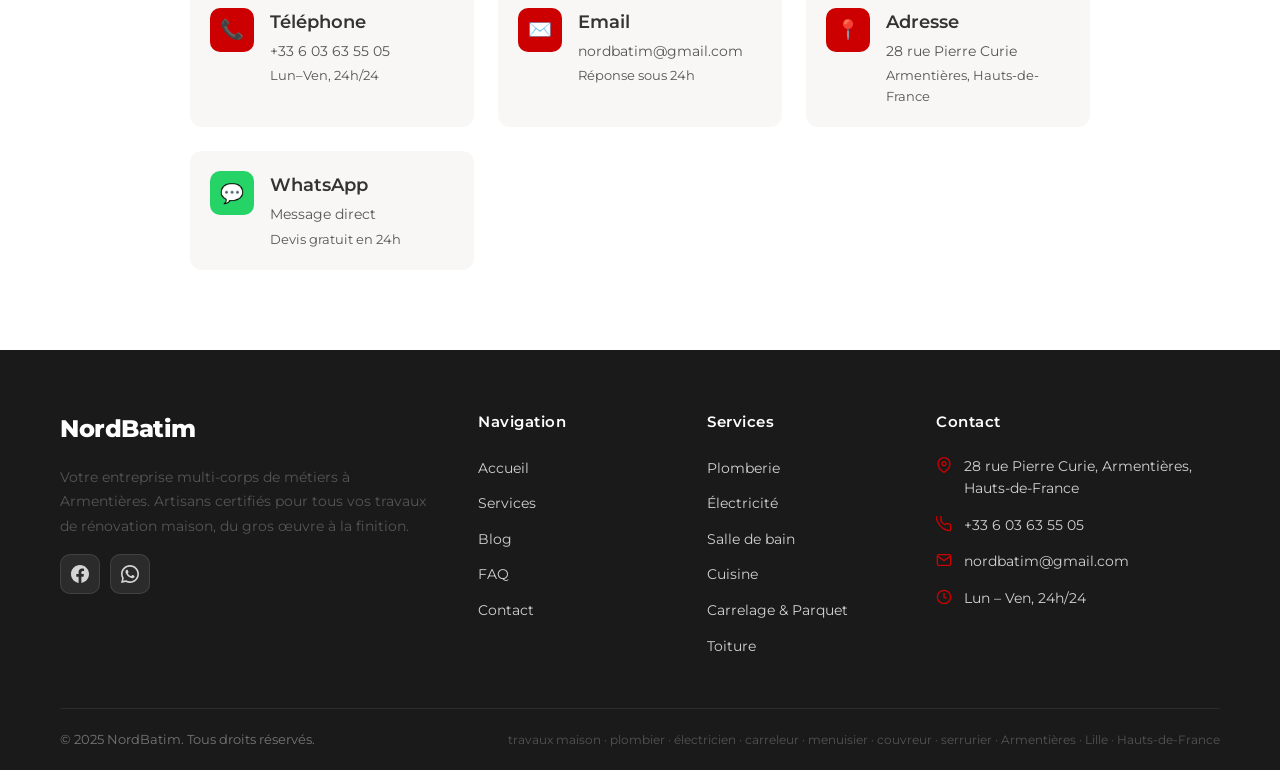
==== commit f0130d8c: "Update index.html" ====
--- a/index.html
+++ b/index.html
@@ -222,7 +222,7 @@
       </div>
 
       <div class="service-card fade-in">
-        <div class="service-img"><img src="assets/pienture.jpg" alt="Peinture intérieure et extérieure" loading="lazy" /></div>
+        <div class="service-img"><img src="assets/peinture.jpg" alt="Peinture intérieure et extérieure" loading="lazy" /></div>
         <div>
           <h3>Peinture Intérieure & Extérieure</h3>
           <p>Peinture intérieure et extérieure, enduits et ravalement de façade. Des finitions soignées pour sublimer vos espaces après vos </strong>travaux maison</strong>.</p>
